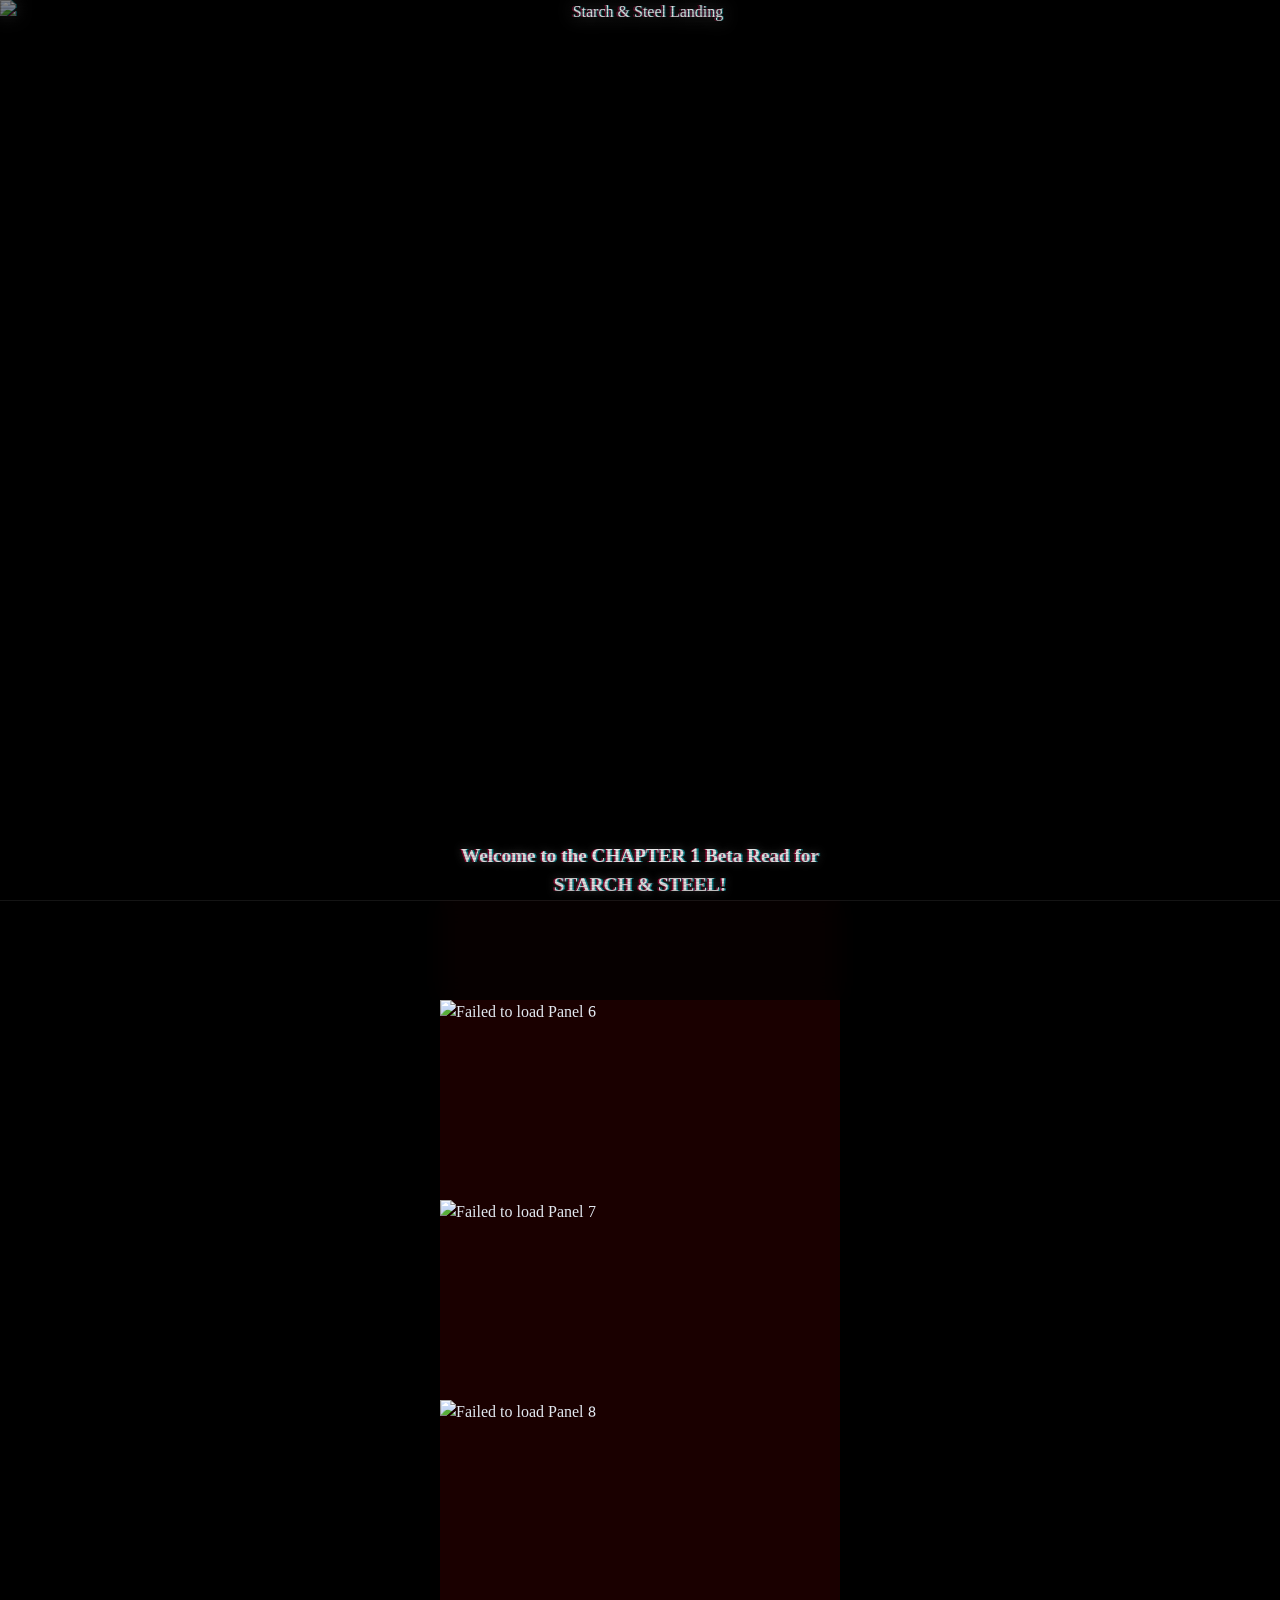
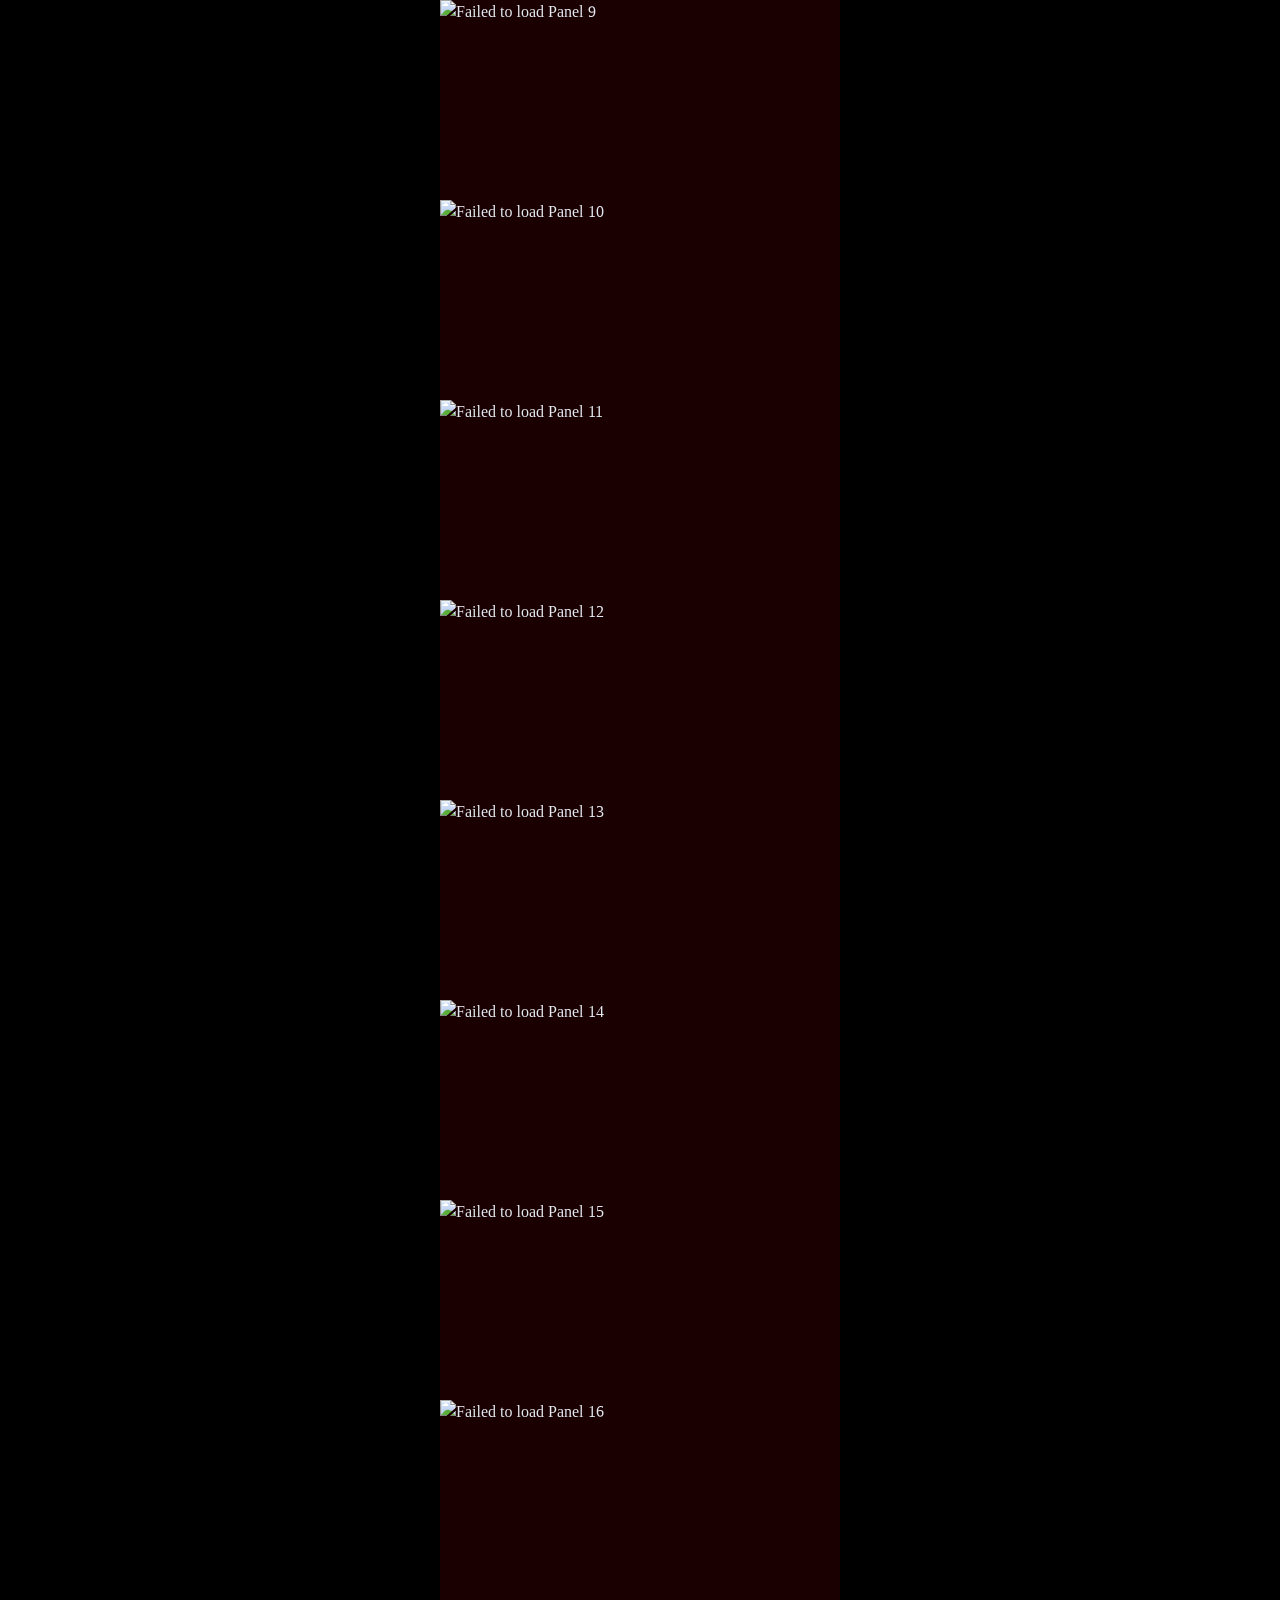
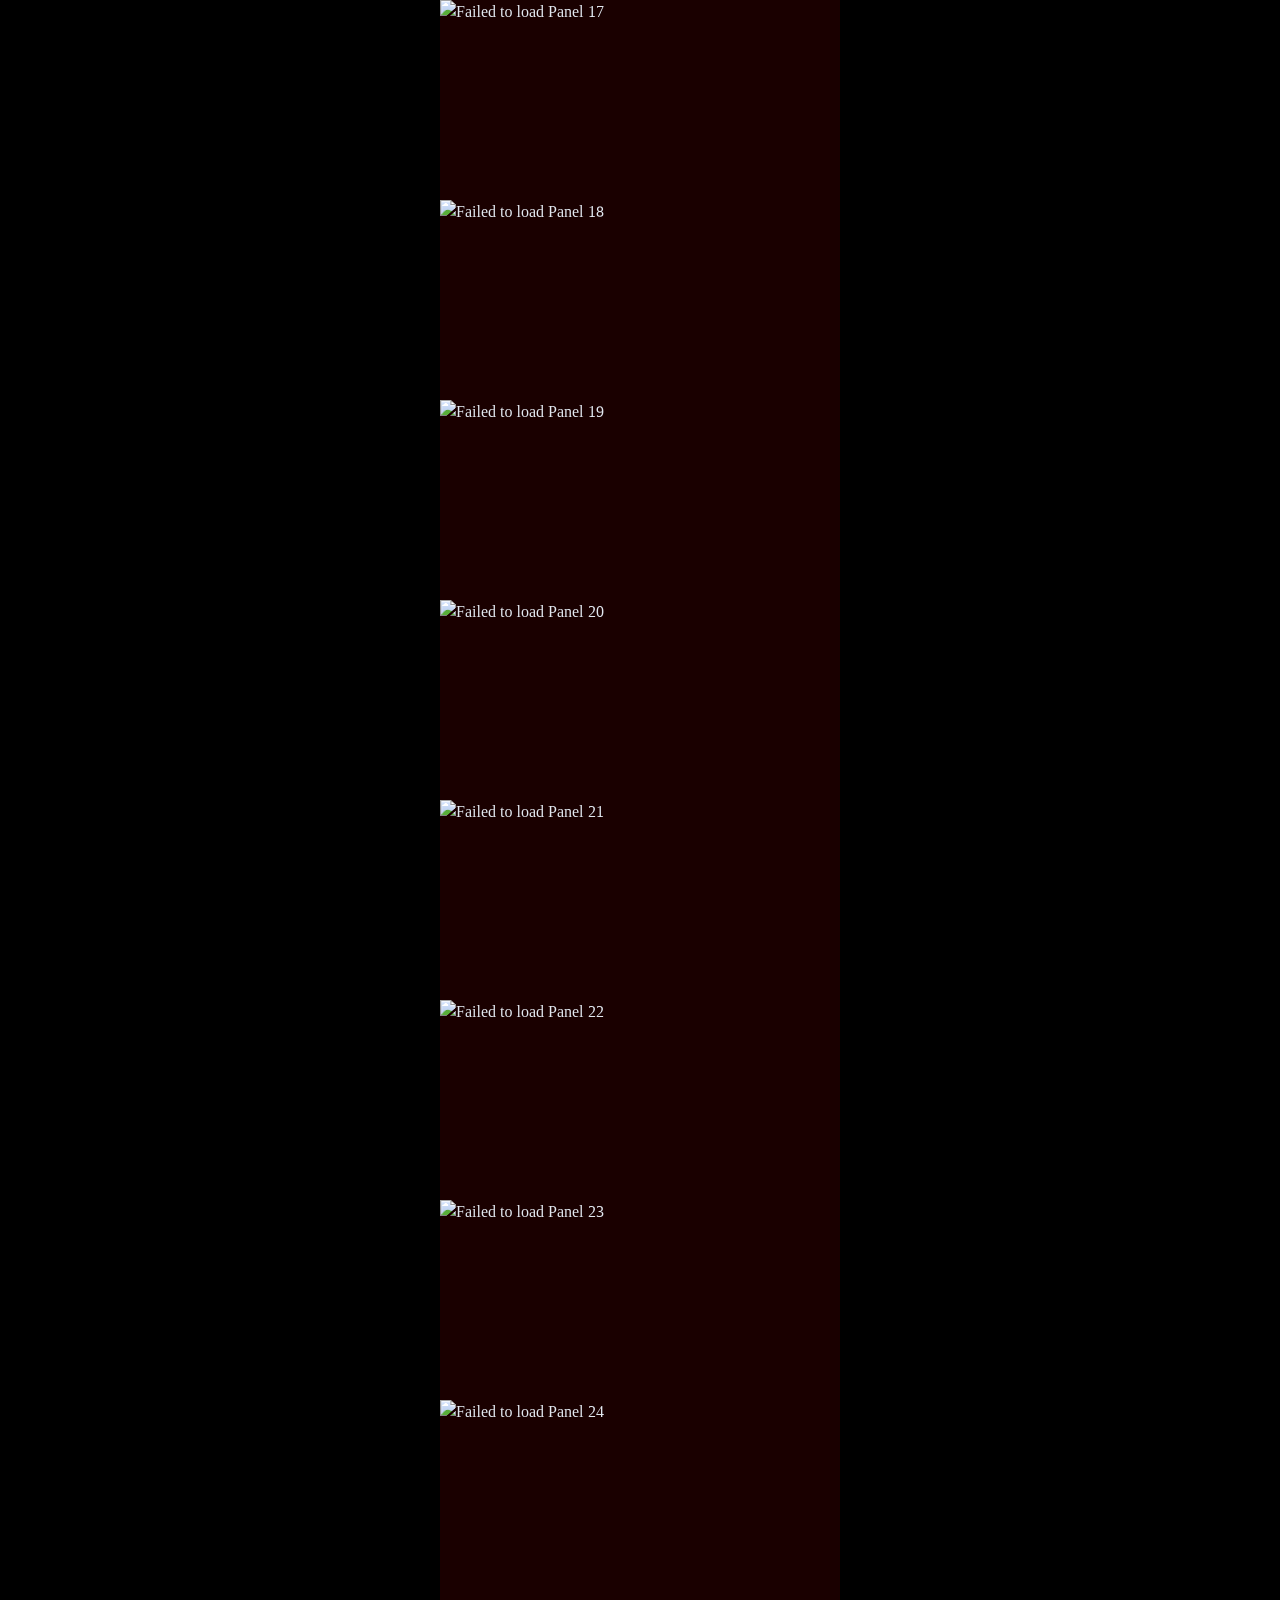
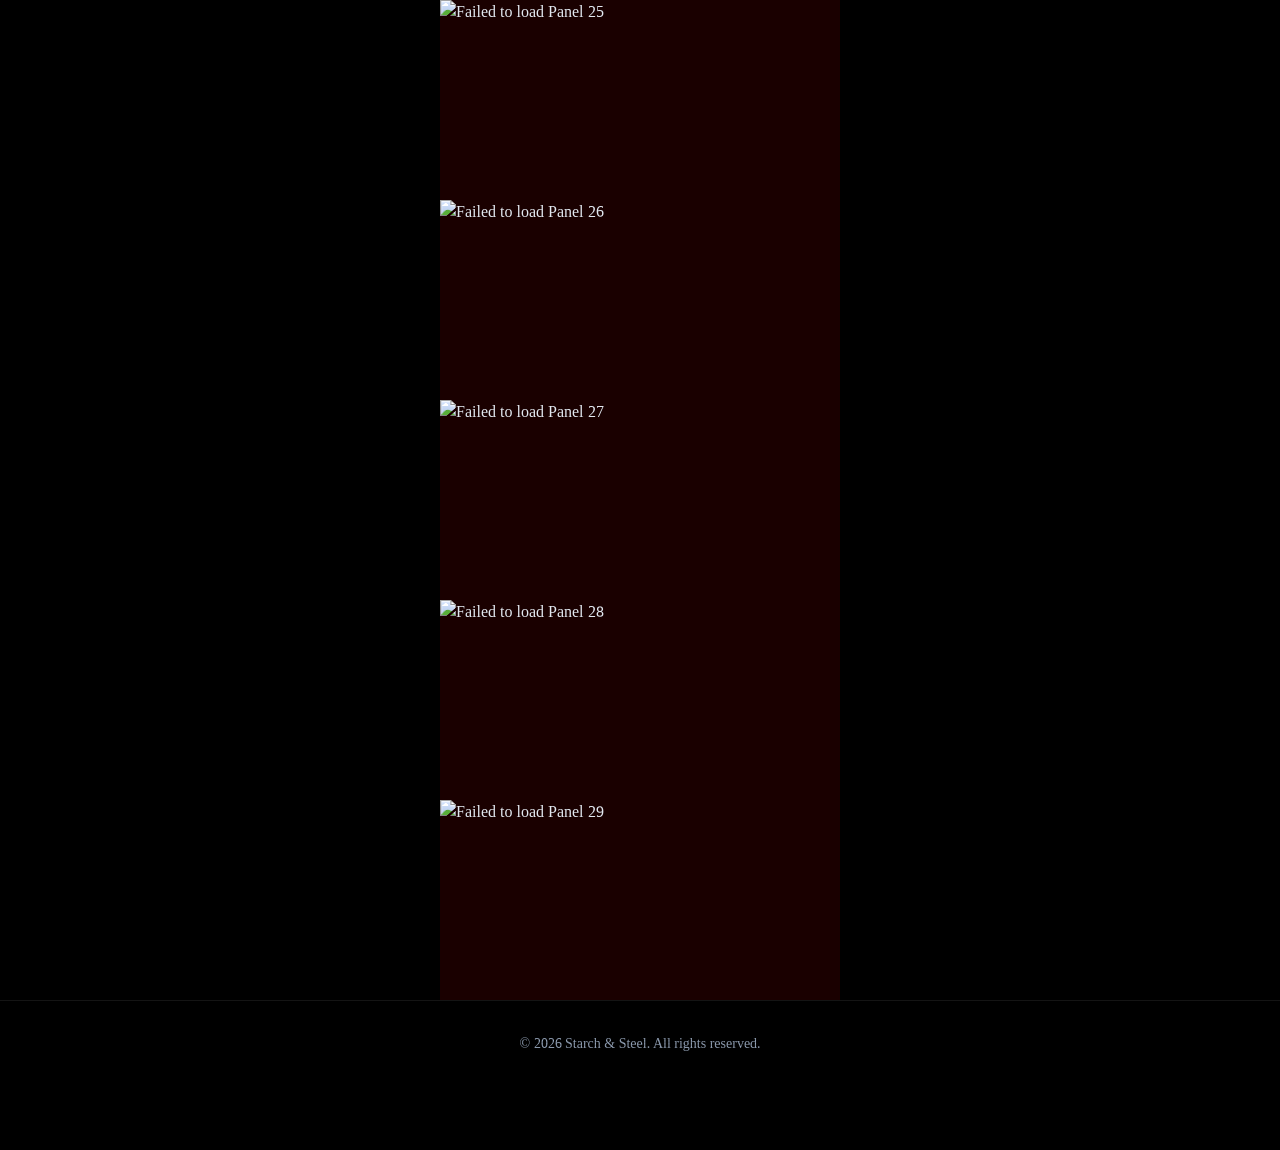
==== bio.html @ 504079c3 "Added vhs filter and patreon fridge, big update" ====
<!DOCTYPE html>
<html lang="en">
<head>
    <meta charset="UTF-8">
    <meta name="viewport" content="width=device-width, initial-scale=1.0, maximum-scale=1.0, user-scalable=no">
    <title>Food Bio - Starch & Steel</title>

    <meta http-equiv="Cache-Control" content="no-cache, no-store, must-revalidate">
    <meta http-equiv="Pragma" content="no-cache">
    <meta http-equiv="Expires" content="0">
    <link rel="stylesheet" href="bio.css?v=3">
    <meta name="theme-color" content="#000000">
</head>
<body>
    <div class="bio-container">
        <div class="vhs-overlay"></div>
        
        <div class="header">
            <a href="index.html" class="back-button">
                <svg width="24" height="24" viewBox="0 0 24 24" fill="none" stroke="currentColor" stroke-width="2" stroke-linecap="round" stroke-linejoin="round">
                    <path d="M19 12H5M12 19l-7-7 7-7"/>
                </svg>
                BACK
            </a>
            <h1 class="header-title">FOOD BIO</h1>
        </div>

        <div class="card-layout">
            <!-- Left Panel: Sprite Preview -->
            <div class="sprite-panel">
                <div class="sprite-container">
                    <img id="char-sprite" src="" alt="Character Sprite">
                </div>
            </div>

            <!-- Right Panel: Info & Stats -->
            <div class="info-panel">
                <div class="char-id-tag" id="char-class">CLASS: STARCH WARRiOR</div>
                <h2 id="char-name" class="char-name-title">CHARACTER NAME</h2>
                
                <div class="supporter-box">
                    <div class="supporter-label">PATREON SUPPORTER</div>
                    <div class="supporter-name" id="supporter-name">Supporter Name</div>
                    <div class="supporter-tier" id="supporter-tier">Tier Name</div>
                </div>

                <div class="bio-text-box">
                    <div class="panel-section-title">BACKGROUND</div>
                    <p id="char-bio" class="bio-desc">Loading character biography...</p>
                </div>

                <div class="stats-box">
                    <div class="panel-section-title">STATS</div>
                    
                    <div class="stat-row">
                        <span class="stat-name">STARCH</span>
                        <div class="stat-bar-bg">
                            <div id="bar-starch" class="stat-bar-fill starch-color" style="width: 0%"></div>
                        </div>
                        <span id="val-starch" class="stat-val">0</span>
                    </div>

                    <div class="stat-row">
                        <span class="stat-name">STEEL</span>
                        <div class="stat-bar-bg">
                            <div id="bar-steel" class="stat-bar-fill steel-color" style="width: 0%"></div>
                        </div>
                        <span id="val-steel" class="stat-val">0</span>
                    </div>

                    <div class="stat-row">
                        <span class="stat-name">SPICINESS</span>
                        <div class="stat-bar-bg">
                            <div id="bar-spiciness" class="stat-bar-fill spice-color" style="width: 0%"></div>
                        </div>
                        <span id="val-spiciness" class="stat-val">0</span>
                    </div>

                    <div class="stat-row">
                        <span class="stat-name">SWEETNESS</span>
                        <div class="stat-bar-bg">
                            <div id="bar-sweetness" class="stat-bar-fill sweet-color" style="width: 0%"></div>
                        </div>
                        <span id="val-sweetness" class="stat-val">0</span>
                    </div>
                </div>
            </div>
        </div>
    </div>

    <!-- SVG Filter for real Chromatic Aberration -->
    <svg style="display: none;">
        <filter id="chromatic-aberration" x="-10%" y="-10%" width="120%" height="120%">
            <!-- Split channels -->
            <feColorMatrix type="matrix" in="SourceGraphic" values="1 0 0 0 0  0 0 0 0 0  0 0 0 0 0  0 0 0 1 0" result="red"/>
            <feColorMatrix type="matrix" in="SourceGraphic" values="0 0 0 0 0  0 1 0 0 0  0 0 0 0 0  0 0 0 1 0" result="green"/>
            <feColorMatrix type="matrix" in="SourceGraphic" values="0 0 0 0 0  0 0 0 0 0  0 0 1 0 0  0 0 0 1 0" result="blue"/>
            <!-- Offset Red (left) and Blue (right) -->
            <feOffset dx="-0.6" dy="0" in="red" result="red-offset"/>
            <feOffset dx="0.6" dy="0" in="blue" result="blue-offset"/>
            <!-- Recombine channels using screen blend mode -->
            <feBlend mode="screen" in="red-offset" in2="green" result="rg"/>
            <feBlend mode="screen" in="rg" in2="blue-offset" result="rgb"/>
        </filter>
    </svg>

    <script src="bio.js?v=1"></script>
</body>
</html>
---- bio.css ----
/* Fonts & Custom Settings */
@font-face {
    font-family: 'RetroNumbers';
    src: local('Times New Roman'), local('Times'), local('Liberation Serif');
    unicode-range: U+0030-0039;
}

*, *::before, *::after {
    box-sizing: border-box;
    margin: 0;
    padding: 0;
}

:root {
    --bg-color: #000000;
    --text-primary: #e2e8f0;
    --text-secondary: #94a3b8;
    --accent-color: #3b82f6;
    --panel-bg: rgba(255, 255, 255, 0.04);
    --header-bg: rgba(0, 0, 0, 0.75);
    --border-color: rgba(255, 255, 255, 0.1);
    --arcade-gold: #ffcc00;
}

body {
    background-color: var(--bg-color);
    color: var(--text-primary);
    font-family: 'RetroNumbers', 'Georgia', 'Times New Roman', Times, serif;
    line-height: 1.5;
    -webkit-font-smoothing: antialiased;
    -moz-osx-font-smoothing: grayscale;
    overflow-x: hidden;
}

/* Hide scrollbars */
body::-webkit-scrollbar {
    display: none;
}
body {
    -ms-overflow-style: none;
    scrollbar-width: none;
}

/* Container limits viewport width to simulate phone experience */
.bio-container {
    max-width: 480px;
    margin: 0 auto;
    min-height: 100vh;
    display: flex;
    flex-direction: column;
    position: relative;
    padding-bottom: 3rem;
    border-left: 1px solid var(--border-color);
    border-right: 1px solid var(--border-color);
    overflow: hidden;
}

/* Header styles matching Customizer */
.header {
    display: grid;
    grid-template-columns: 1fr auto 1fr;
    column-gap: 0.75rem;
    align-items: center;
    padding: 1rem;
    background-color: var(--header-bg);
    backdrop-filter: blur(12px);
    -webkit-backdrop-filter: blur(12px);
    border-bottom: 1px solid var(--border-color);
    position: sticky;
    top: 0;
    z-index: 9999;
}

.header::after {
    content: "";
    grid-column: 3;
    display: block;
}

.back-button {
    grid-column: 1;
    justify-self: start;
    display: flex;
    align-items: center;
    gap: 0.3rem;
    color: var(--text-primary);
    text-decoration: none;
    font-weight: bold;
    text-transform: uppercase;
    transition: color 0.2s;
    font-size: 0.75rem;
}

.back-button svg {
    width: 16px;
    height: 16px;
}

.back-button:hover {
    color: var(--text-secondary);
}

.header-title {
    grid-column: 2;
    font-size: 0.85rem;
    white-space: nowrap;
    margin: 0;
    font-family: 'RetroNumbers', 'Georgia', 'Times New Roman', Times, serif;
    font-weight: bold;
    text-transform: uppercase;
    text-shadow: 0 0 8px rgba(255, 255, 255, 0.35);
    justify-self: center;
}

.back-button,
.header-title,
.char-id-tag,
.char-name-title,
.supporter-label,
.panel-section-title,
.stat-name,
.stat-val {
    filter: url(#chromatic-aberration);
}

/* Card layout grid */
.card-layout {
    display: flex;
    flex-direction: column;
    gap: 1.5rem;
    padding: 1.5rem;
}

/* Left Panel - Character Preview */
.sprite-panel {
    background-color: #111111;
    border-radius: 16px;
    border: 1px solid var(--border-color);
    padding: 2rem;
    display: flex;
    justify-content: center;
    align-items: center;
    position: relative;
    box-shadow: inset 0 0 20px rgba(0, 0, 0, 0.8);
}

.sprite-container {
    width: 100%;
    max-width: 180px;
    aspect-ratio: 1/1;
    display: flex;
    justify-content: center;
    align-items: center;
}

.sprite-container img {
    width: 100%;
    height: 100%;
    object-fit: contain;
    image-rendering: pixelated;
    filter: drop-shadow(0 0 2px rgba(255, 255, 255, 0.35)) drop-shadow(0 0 8px rgba(255, 255, 255, 0.18)) url(#chromatic-aberration);
}

/* Right Panel - Info details */
.info-panel {
    display: flex;
    flex-direction: column;
    gap: 1.2rem;
}

.char-id-tag {
    font-size: 0.65rem;
    font-weight: bold;
    color: var(--text-secondary);
    letter-spacing: 1.5px;
    text-transform: uppercase;
}

.char-name-title {
    font-size: 1.8rem;
    font-weight: 900;
    color: var(--arcade-gold);
    text-transform: uppercase;
    text-shadow: 
        -1.5px -1.5px 0 #000, 1.5px -1.5px 0 #000, -1.5px 1.5px 0 #000, 1.5px 1.5px 0 #000,
        -2.5px -2.5px 0 #000, 2.5px -2.5px 0 #000, -2.5px 2.5px 0 #000, 2.5px 2.5px 0 #000,
        0 0 8px rgba(255, 204, 0, 0.3);
    letter-spacing: 1px;
}

.panel-section-title {
    font-size: 0.75rem;
    font-weight: bold;
    color: var(--text-secondary);
    letter-spacing: 2px;
    border-bottom: 1px solid var(--border-color);
    padding-bottom: 4px;
    margin-bottom: 8px;
    text-transform: uppercase;
}

/* Supporter Information Box */
.supporter-box {
    background: var(--panel-bg);
    border: 1px solid var(--border-color);
    border-radius: 12px;
    padding: 1rem;
    display: flex;
    flex-direction: column;
    gap: 4px;
    box-shadow: 0 4px 12px rgba(0, 0, 0, 0.4);
}

.supporter-label {
    font-size: 0.55rem;
    font-weight: bold;
    color: var(--text-secondary);
    letter-spacing: 1px;
}

.supporter-name {
    font-size: 1.1rem;
    font-weight: bold;
    color: #ffffff;
    text-shadow: 0 0 4px rgba(255, 255, 255, 0.25);
}

.supporter-tier {
    font-size: 0.65rem;
    font-weight: bold;
    color: var(--arcade-gold);
    text-transform: uppercase;
    letter-spacing: 0.5px;
}

/* Background Bio Box */
.bio-text-box {
    background: var(--panel-bg);
    border: 1px solid var(--border-color);
    border-radius: 12px;
    padding: 1rem;
    box-shadow: 0 4px 12px rgba(0, 0, 0, 0.4);
}

.bio-desc {
    font-size: 0.8rem;
    color: #cbd5e1;
    line-height: 1.6;
}

/* Stats Progress Bar Rows */
.stats-box {
    background: var(--panel-bg);
    border: 1px solid var(--border-color);
    border-radius: 12px;
    padding: 1rem;
    display: flex;
    flex-direction: column;
    gap: 12px;
    box-shadow: 0 4px 12px rgba(0, 0, 0, 0.4);
}

.stat-row {
    display: flex;
    align-items: center;
    gap: 12px;
}

.stat-name {
    width: 80px;
    font-size: 0.65rem;
    font-weight: bold;
    color: var(--text-primary);
    letter-spacing: 0.5px;
}

.stat-bar-bg {
    flex-grow: 1;
    height: 10px;
    background-color: #1a1a1a;
    border-radius: 5px;
    overflow: hidden;
    border: 1px solid rgba(255, 255, 255, 0.05);
}

.stat-bar-fill {
    height: 100%;
    width: 0%;
    border-radius: 5px;
    transition: width 0.8s cubic-bezier(0.1, 0.8, 0.2, 1);
    box-shadow: 0 0 8px currentColor;
}

/* Colored themes for Stats */
.starch-color {
    background-color: var(--arcade-gold);
    color: var(--arcade-gold);
}

.steel-color {
    background-color: #94a3b8;
    color: #94a3b8;
}

.spice-color {
    background-color: #ff4444;
    color: #ff4444;
}

.sweet-color {
    background-color: #ff66cc;
    color: #ff66cc;
}

.stat-val {
    width: 25px;
    font-size: 0.7rem;
    font-weight: bold;
    color: var(--text-secondary);
    text-align: right;
}

/* --- VHS CRT Scanline Overlays --- */
.vhs-overlay {
    position: absolute;
    top: 0;
    left: 0;
    width: 100%;
    height: 100%;
    background: repeating-linear-gradient(
        rgba(0, 0, 0, 0) 0px,
        rgba(0, 0, 0, 0) 1px,
        rgba(0, 0, 0, 0.15) 2px,
        rgba(0, 0, 0, 0.15) 3px
    );
    background-size: 100% 3px;
    animation: scanlines-scroll 10s linear infinite;
    pointer-events: none;
    z-index: 10000; /* Placed above header and all content layers */
    overflow: hidden;
}

.vhs-overlay::before {
    content: "";
    position: absolute;
    left: 0;
    width: 100%;
    height: 6px;
    background: rgba(255, 255, 255, 0.08);
    filter: blur(1px);
    animation: tracking-roll 6s linear infinite;
    z-index: 3;
    opacity: 0;
}

.vhs-overlay::after {
    content: "";
    position: absolute;
    top: 0;
    left: 0;
    width: 100%;
    height: 100%;
    background: radial-gradient(circle at center, rgba(0, 0, 0, 0) 40%, rgba(0, 0, 0, 0.3) 100%);
    pointer-events: none;
    z-index: 5;
}

@keyframes scanlines-scroll {
    from { background-position: 0 0; }
    to { background-position: 0 100%; }
}

@keyframes tracking-roll {
    0% { top: -20px; opacity: 0; }
    8% { opacity: 0.5; }
    33% { top: 100%; opacity: 0.5; }
    34% { opacity: 0; }
    100% { top: 100%; opacity: 0; }
}
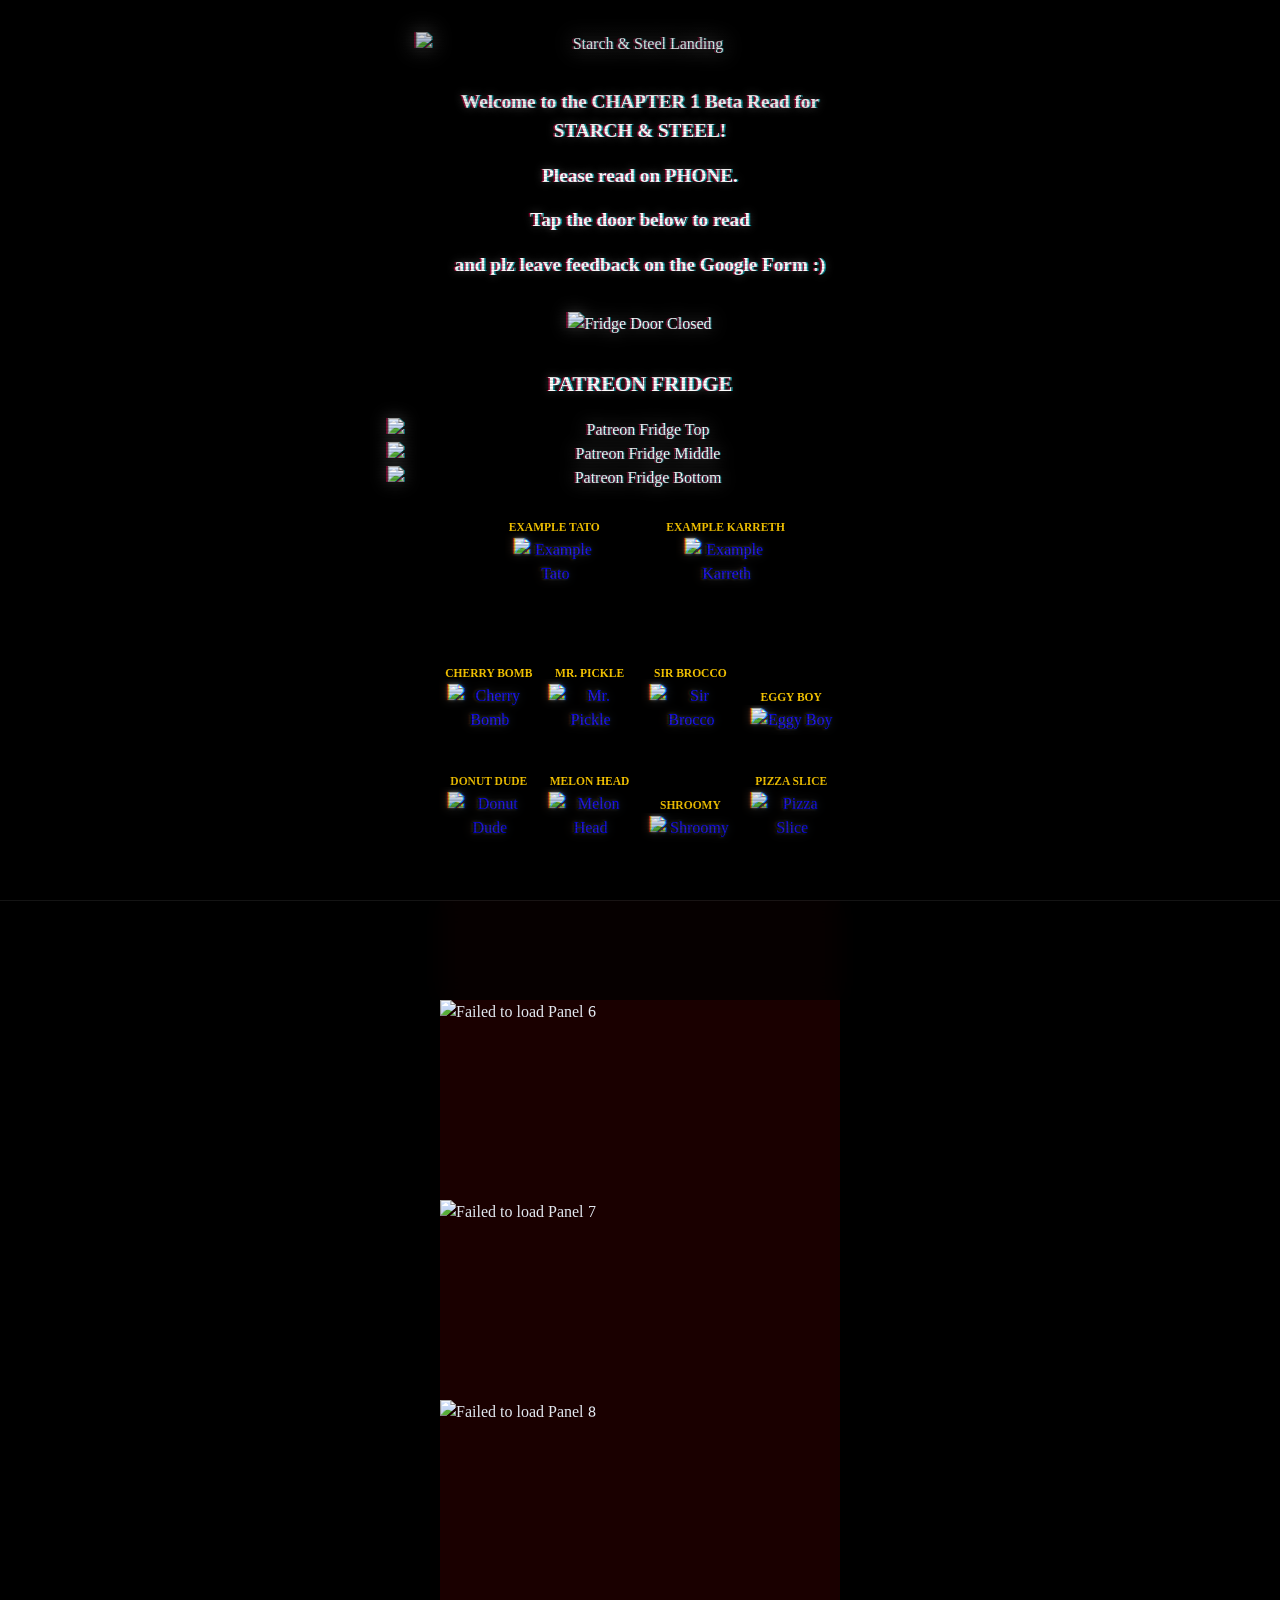
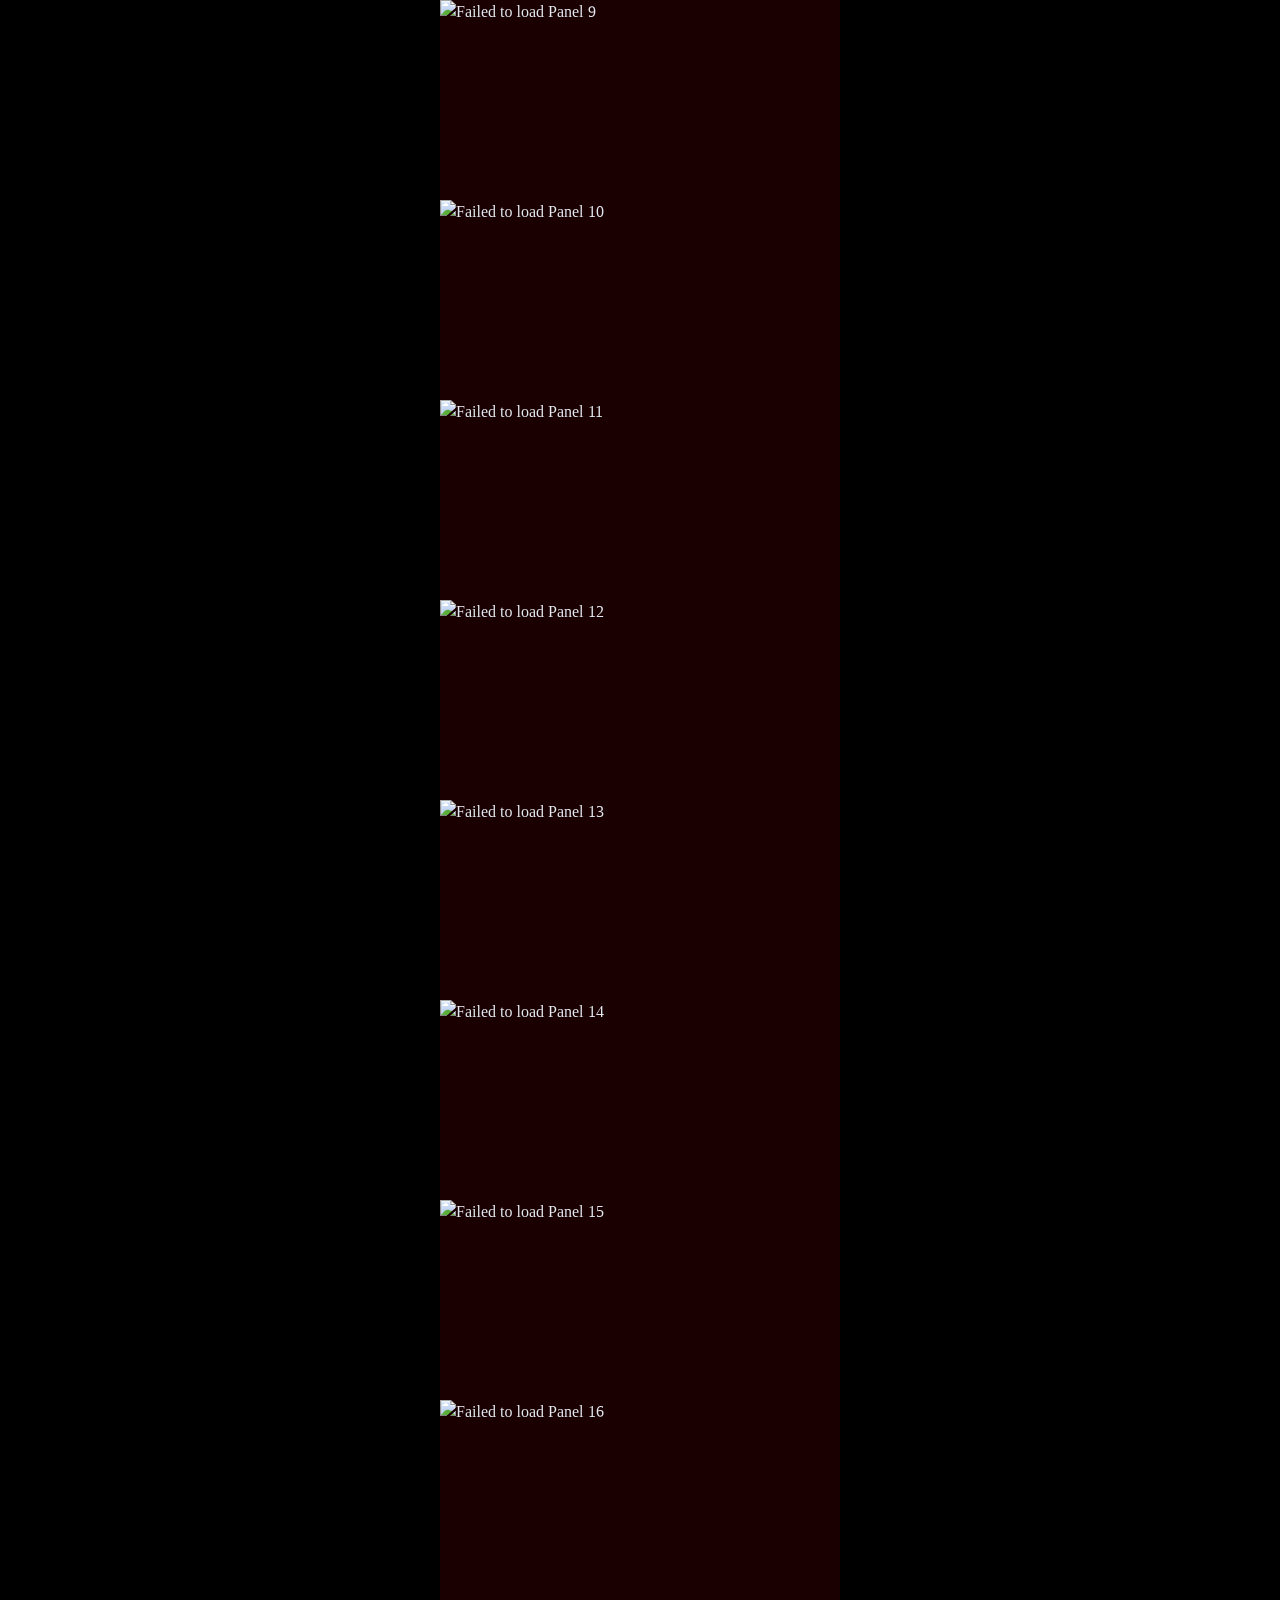
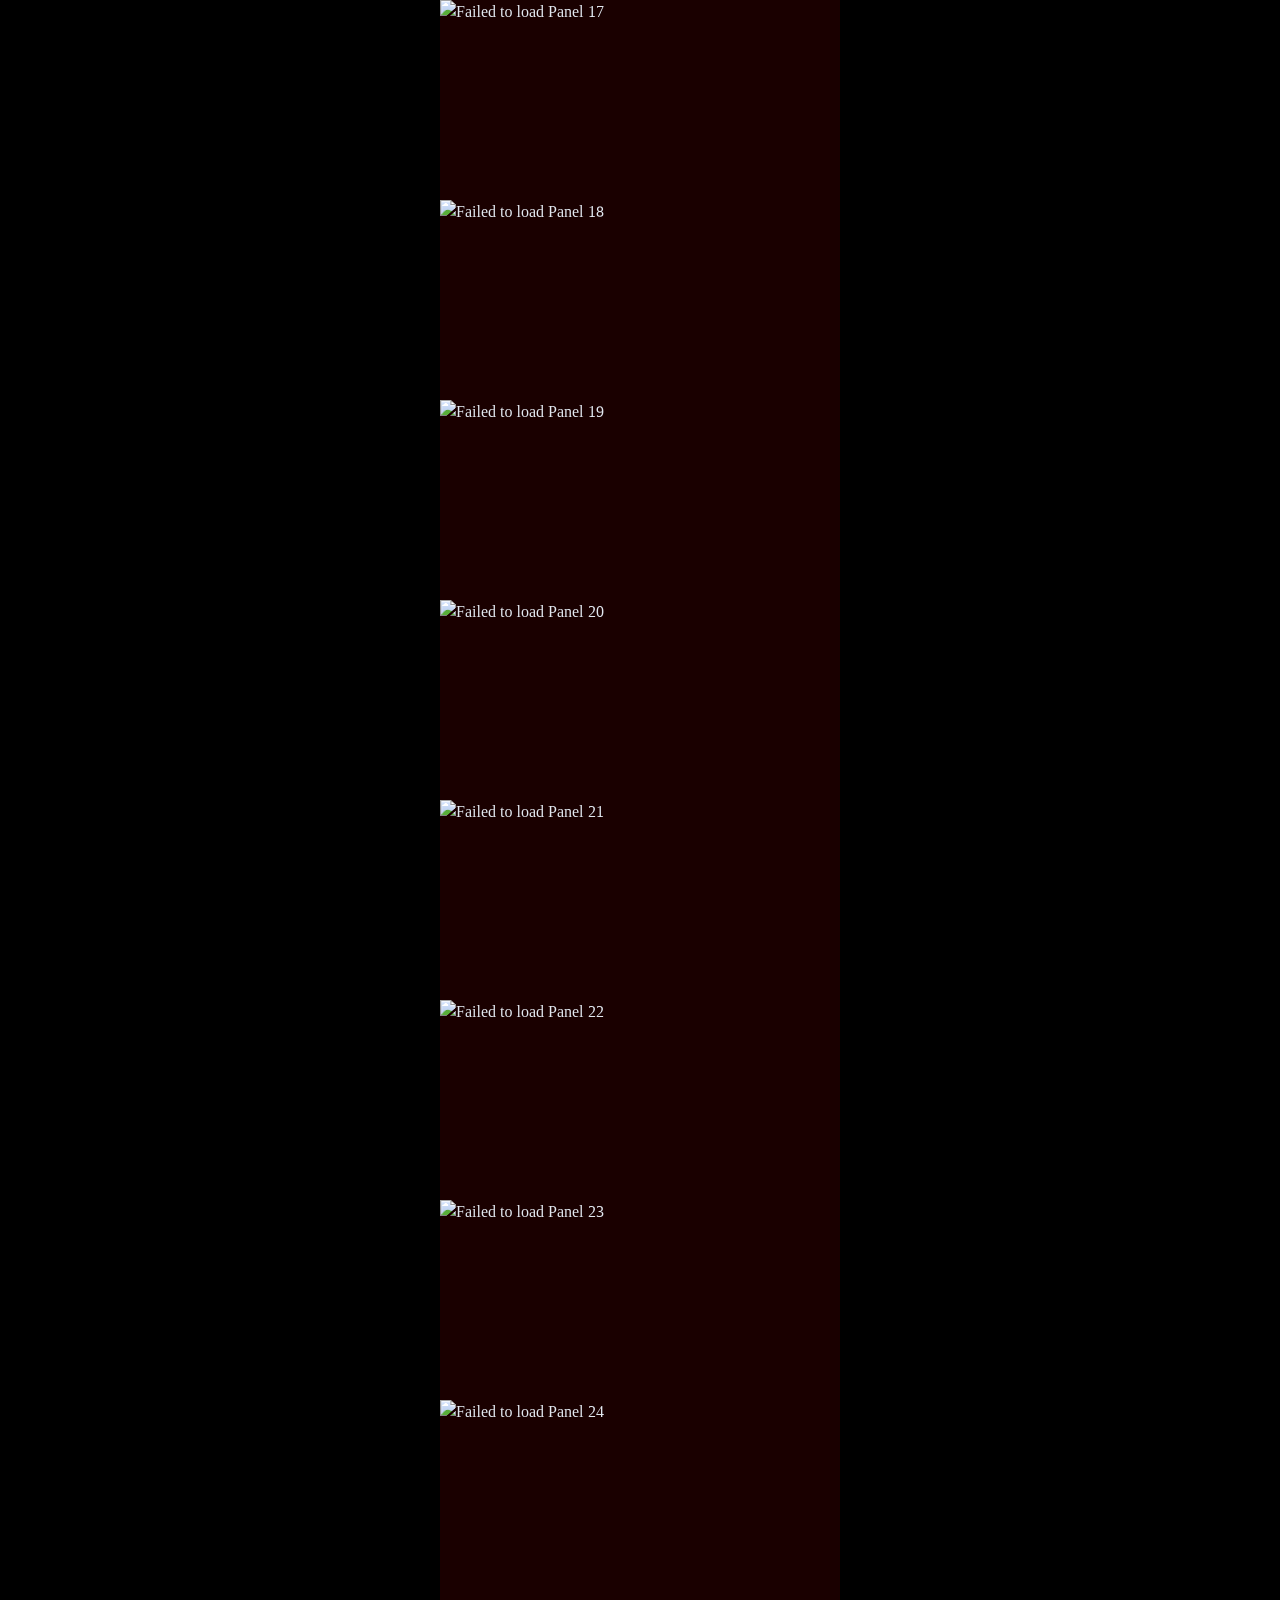
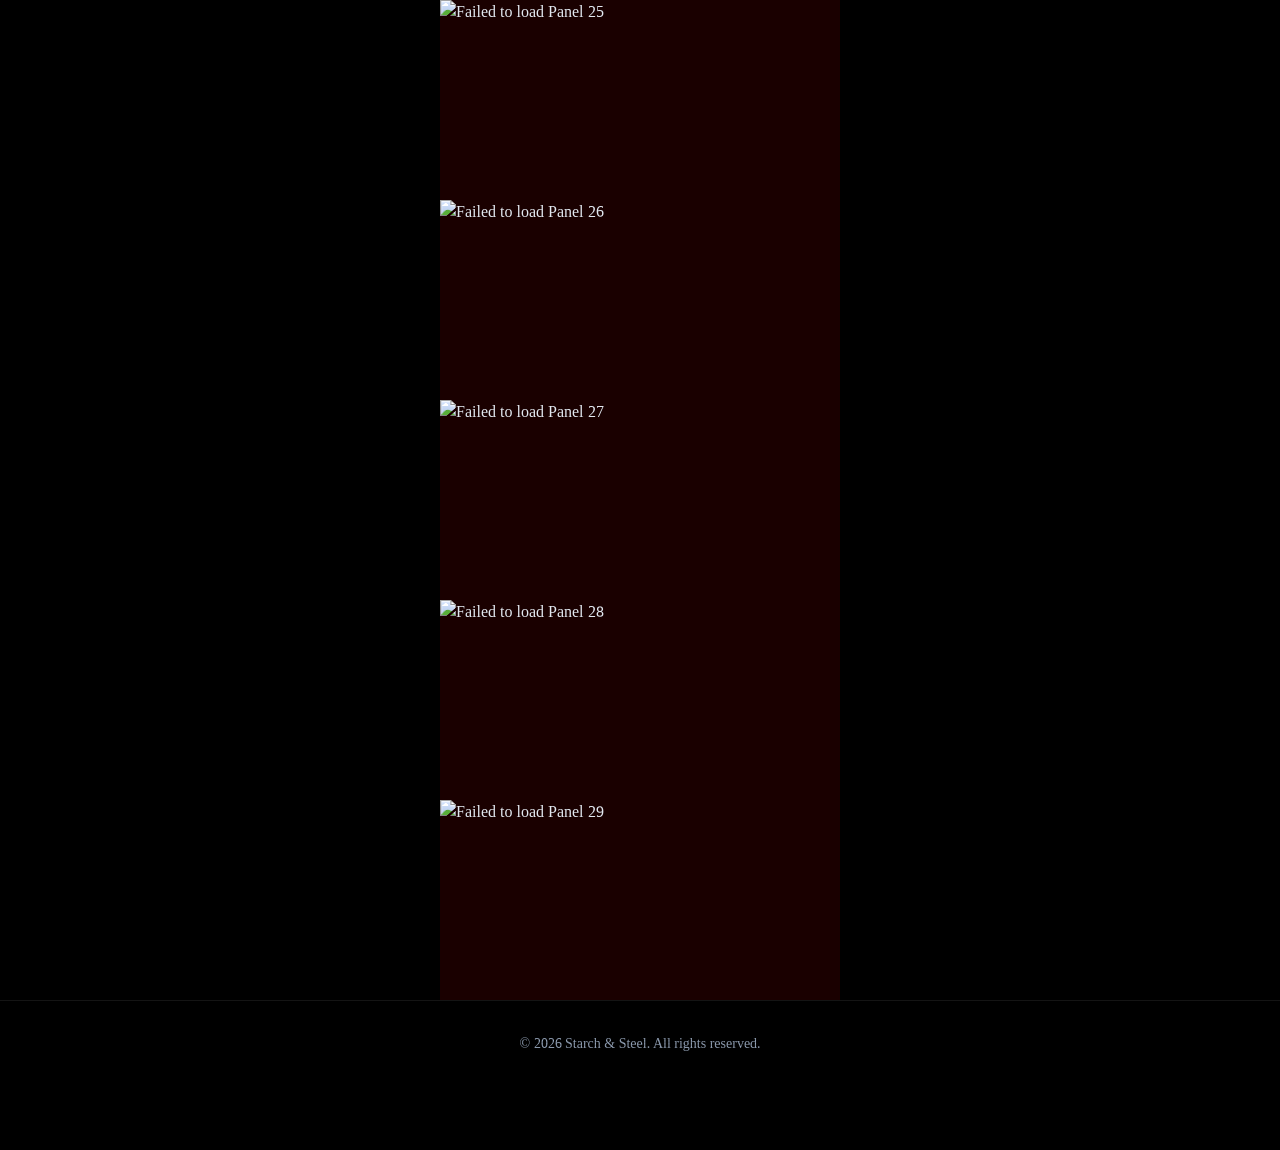
==== commit 3836aeeb: "Polish layout zoom responsiveness, customizer animations, and reveal transition timing" ====
--- a/bio.html
+++ b/bio.html
@@ -8,7 +8,7 @@
     <meta http-equiv="Cache-Control" content="no-cache, no-store, must-revalidate">
     <meta http-equiv="Pragma" content="no-cache">
     <meta http-equiv="Expires" content="0">
-    <link rel="stylesheet" href="bio.css?v=3">
+    <link rel="stylesheet" href="bio.css?v=5">
     <meta name="theme-color" content="#000000">
 </head>
 <body>
--- a/bio.css
+++ b/bio.css
@@ -367,7 +367,7 @@
 
 @keyframes scanlines-scroll {
     from { background-position: 0 0; }
-    to { background-position: 0 100%; }
+    to { background-position: 0 120px; }
 }
 
 @keyframes tracking-roll {
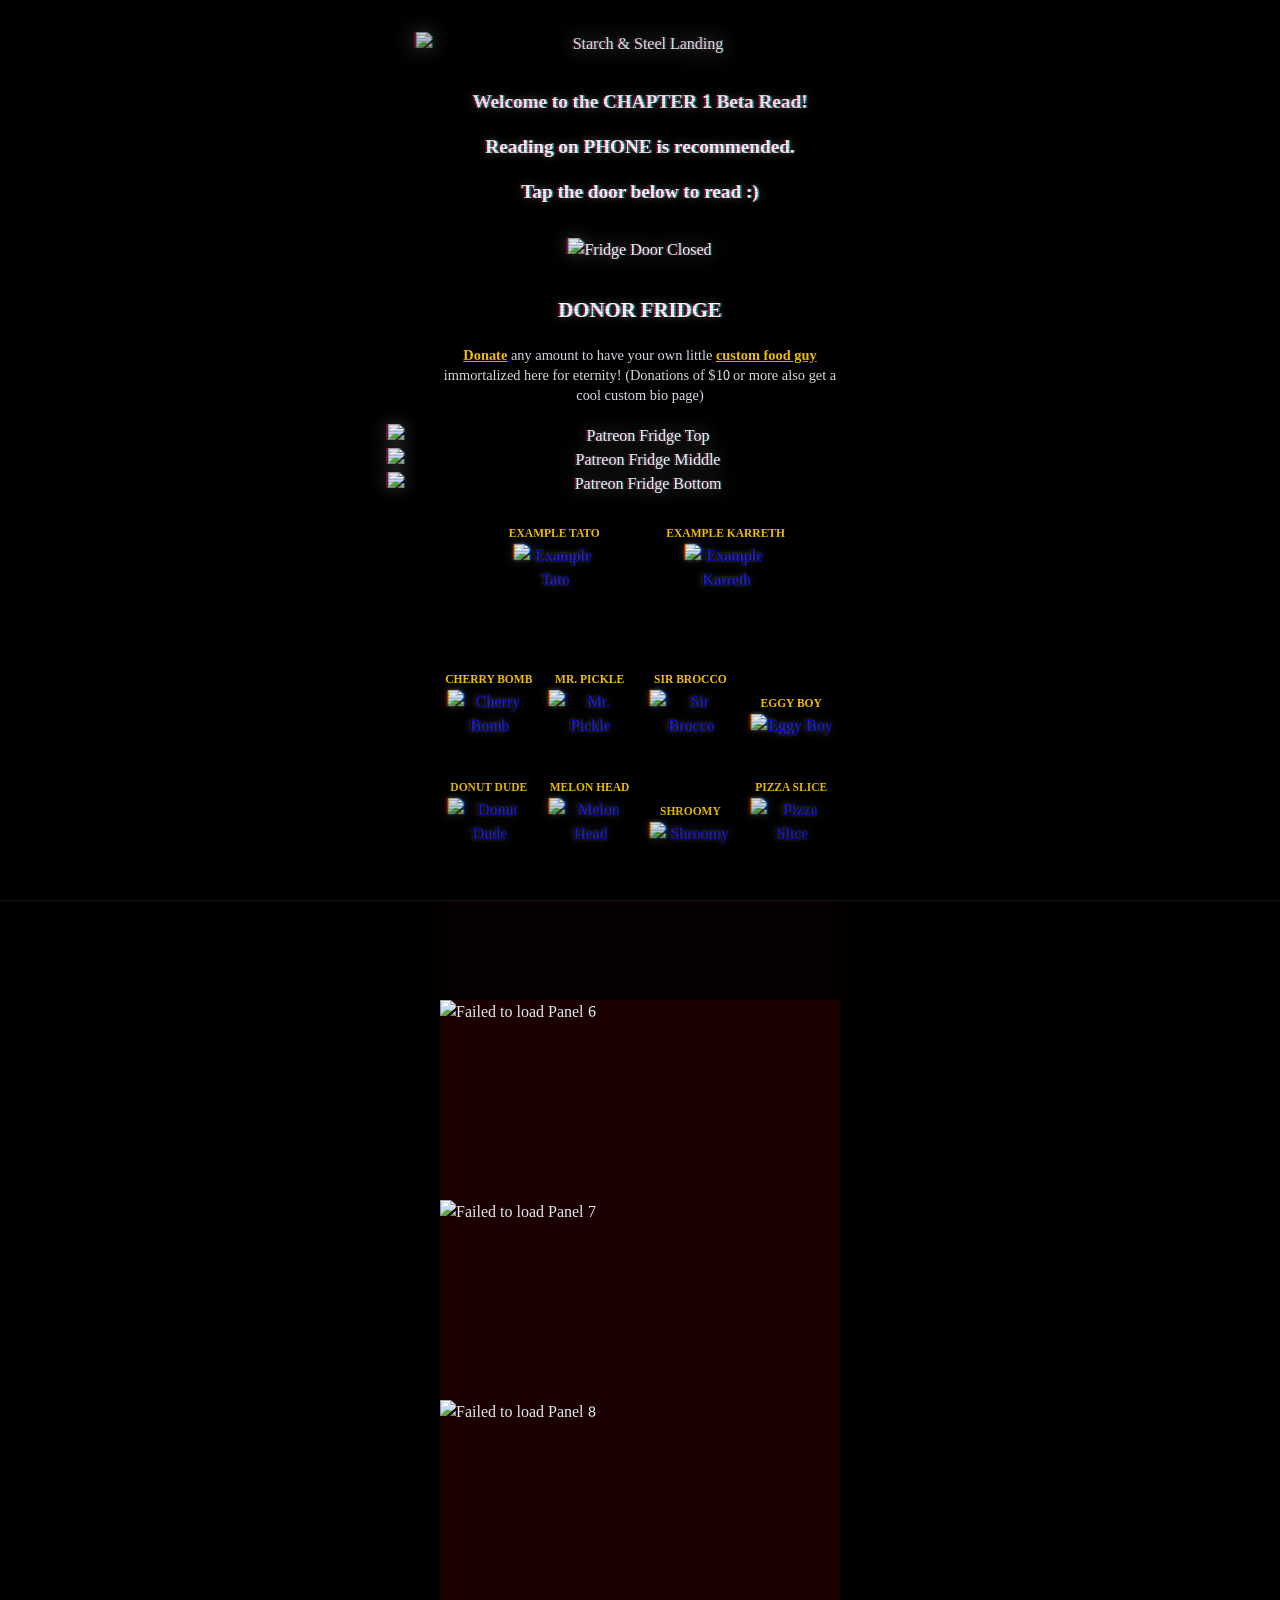
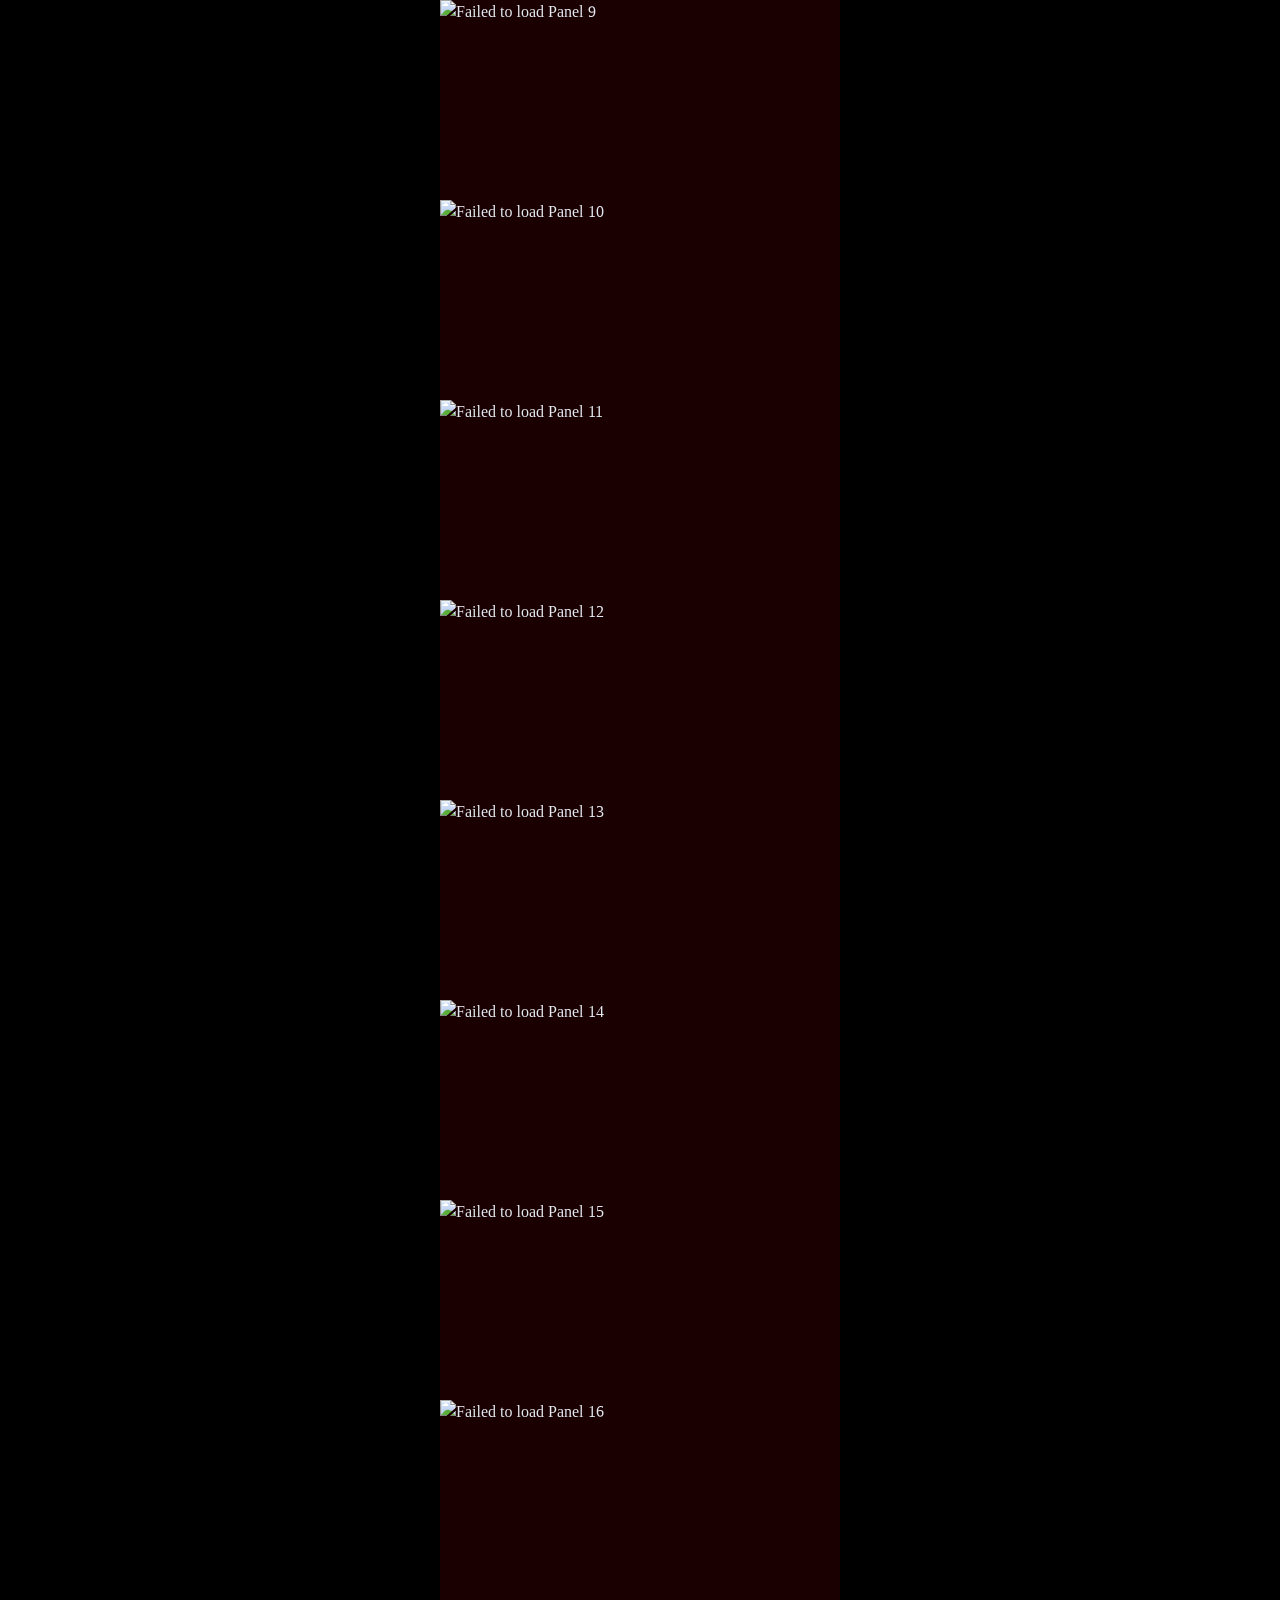
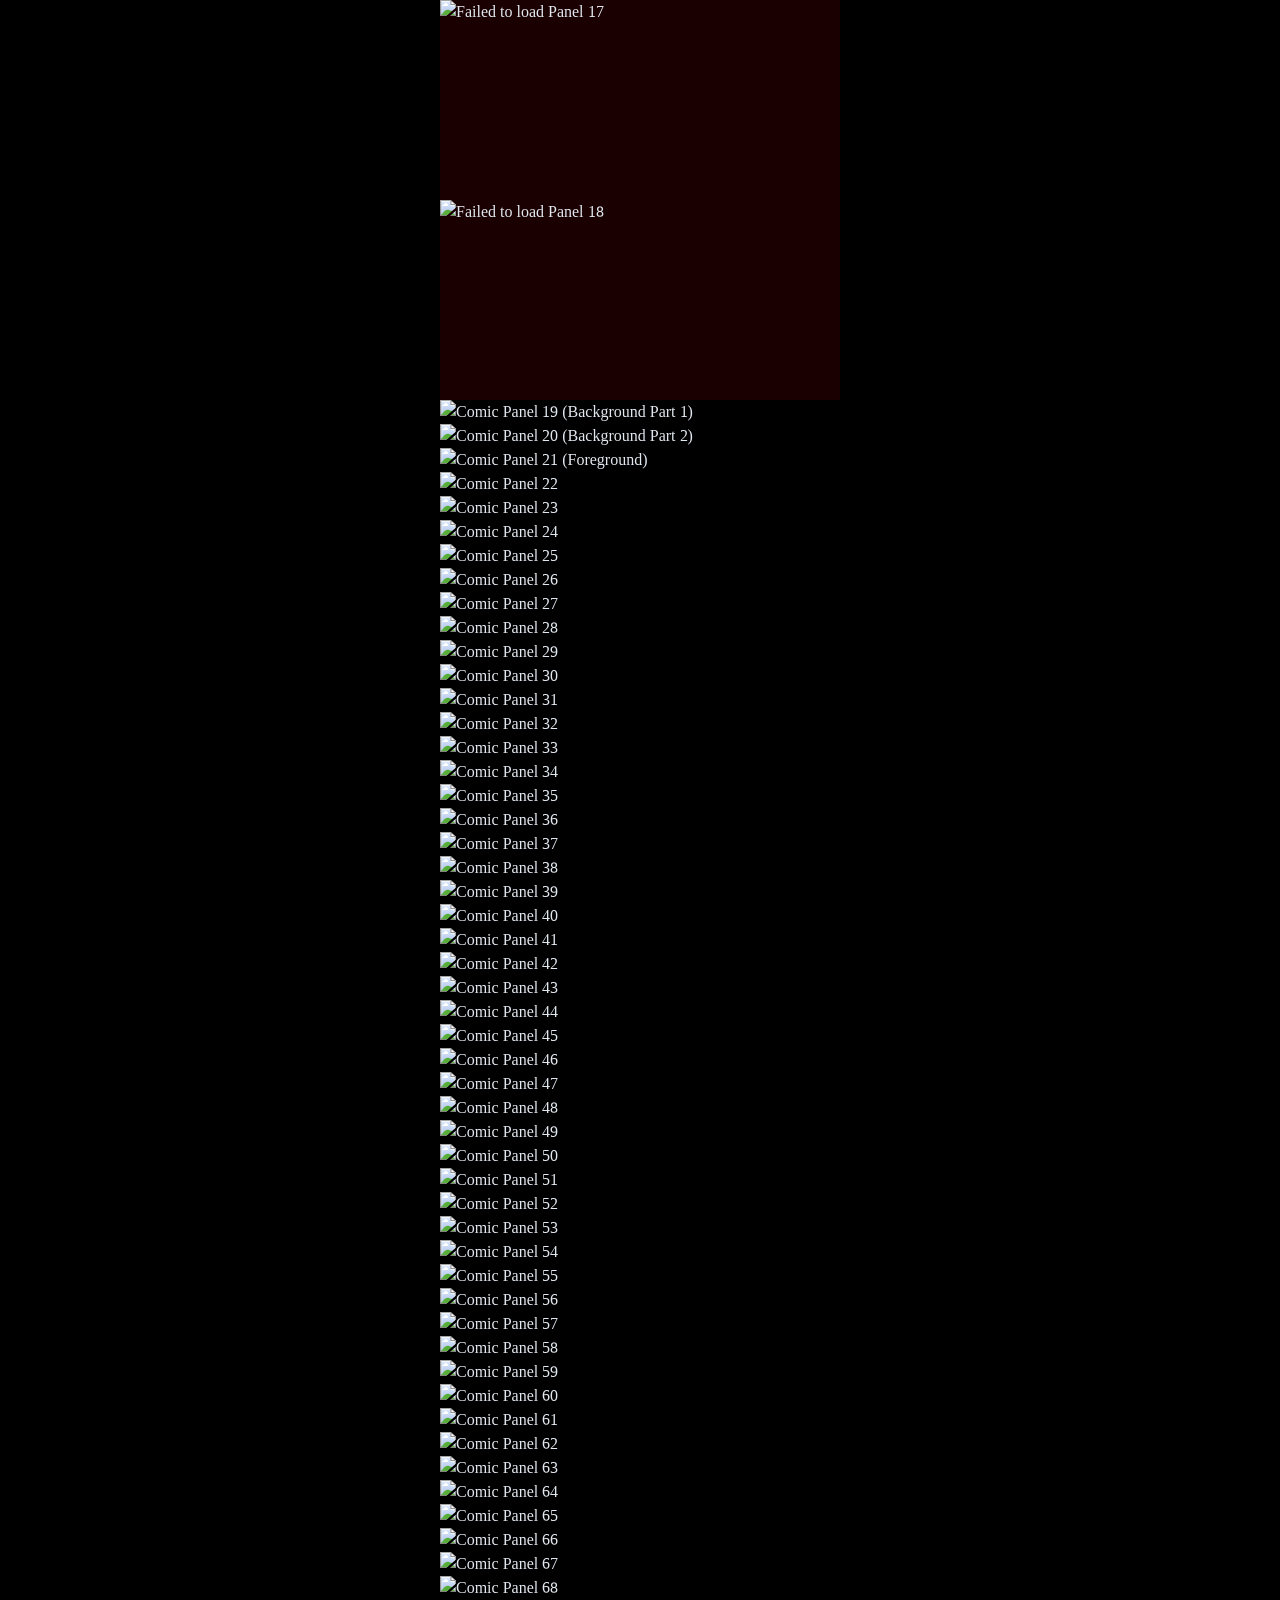
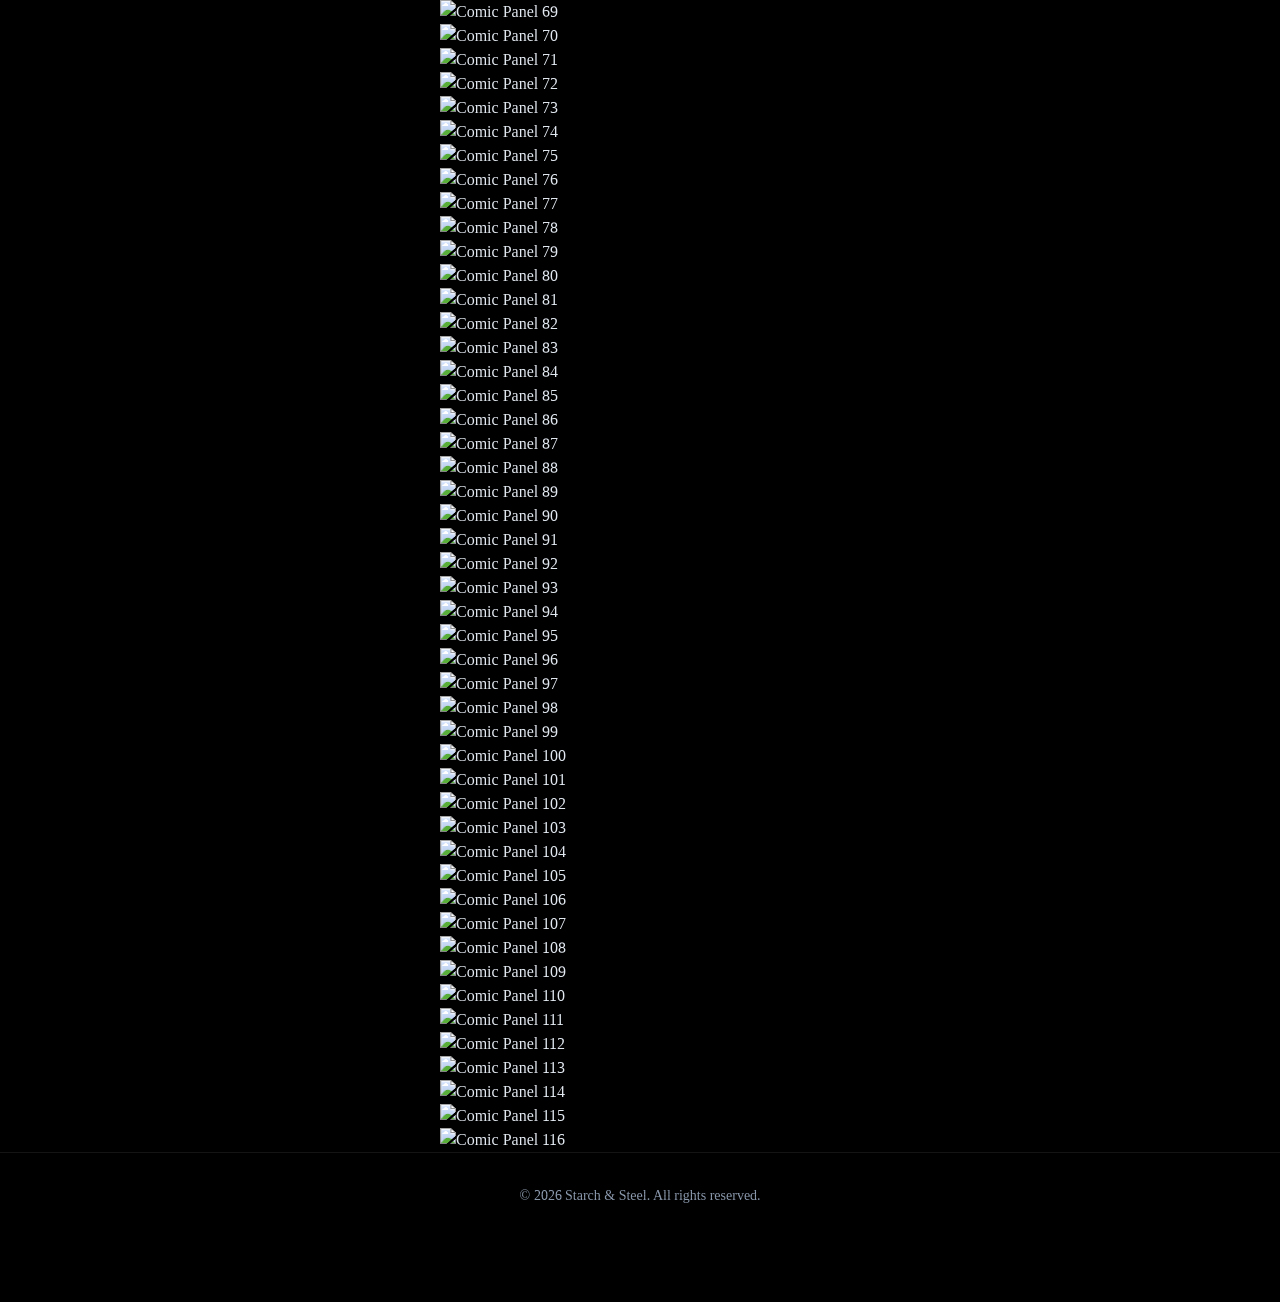
==== commit 1f7abcd0: "Clean up landing page greeting, rename Patreon Fridge to Donor Fridge, and update links to Ko-Fi" ====
--- a/bio.html
+++ b/bio.html
@@ -39,7 +39,7 @@
                 <h2 id="char-name" class="char-name-title">CHARACTER NAME</h2>
                 
                 <div class="supporter-box">
-                    <div class="supporter-label">PATREON SUPPORTER</div>
+                    <div class="supporter-label">DONOR SUPPORTER</div>
                     <div class="supporter-name" id="supporter-name">Supporter Name</div>
                     <div class="supporter-tier" id="supporter-tier">Tier Name</div>
                 </div>
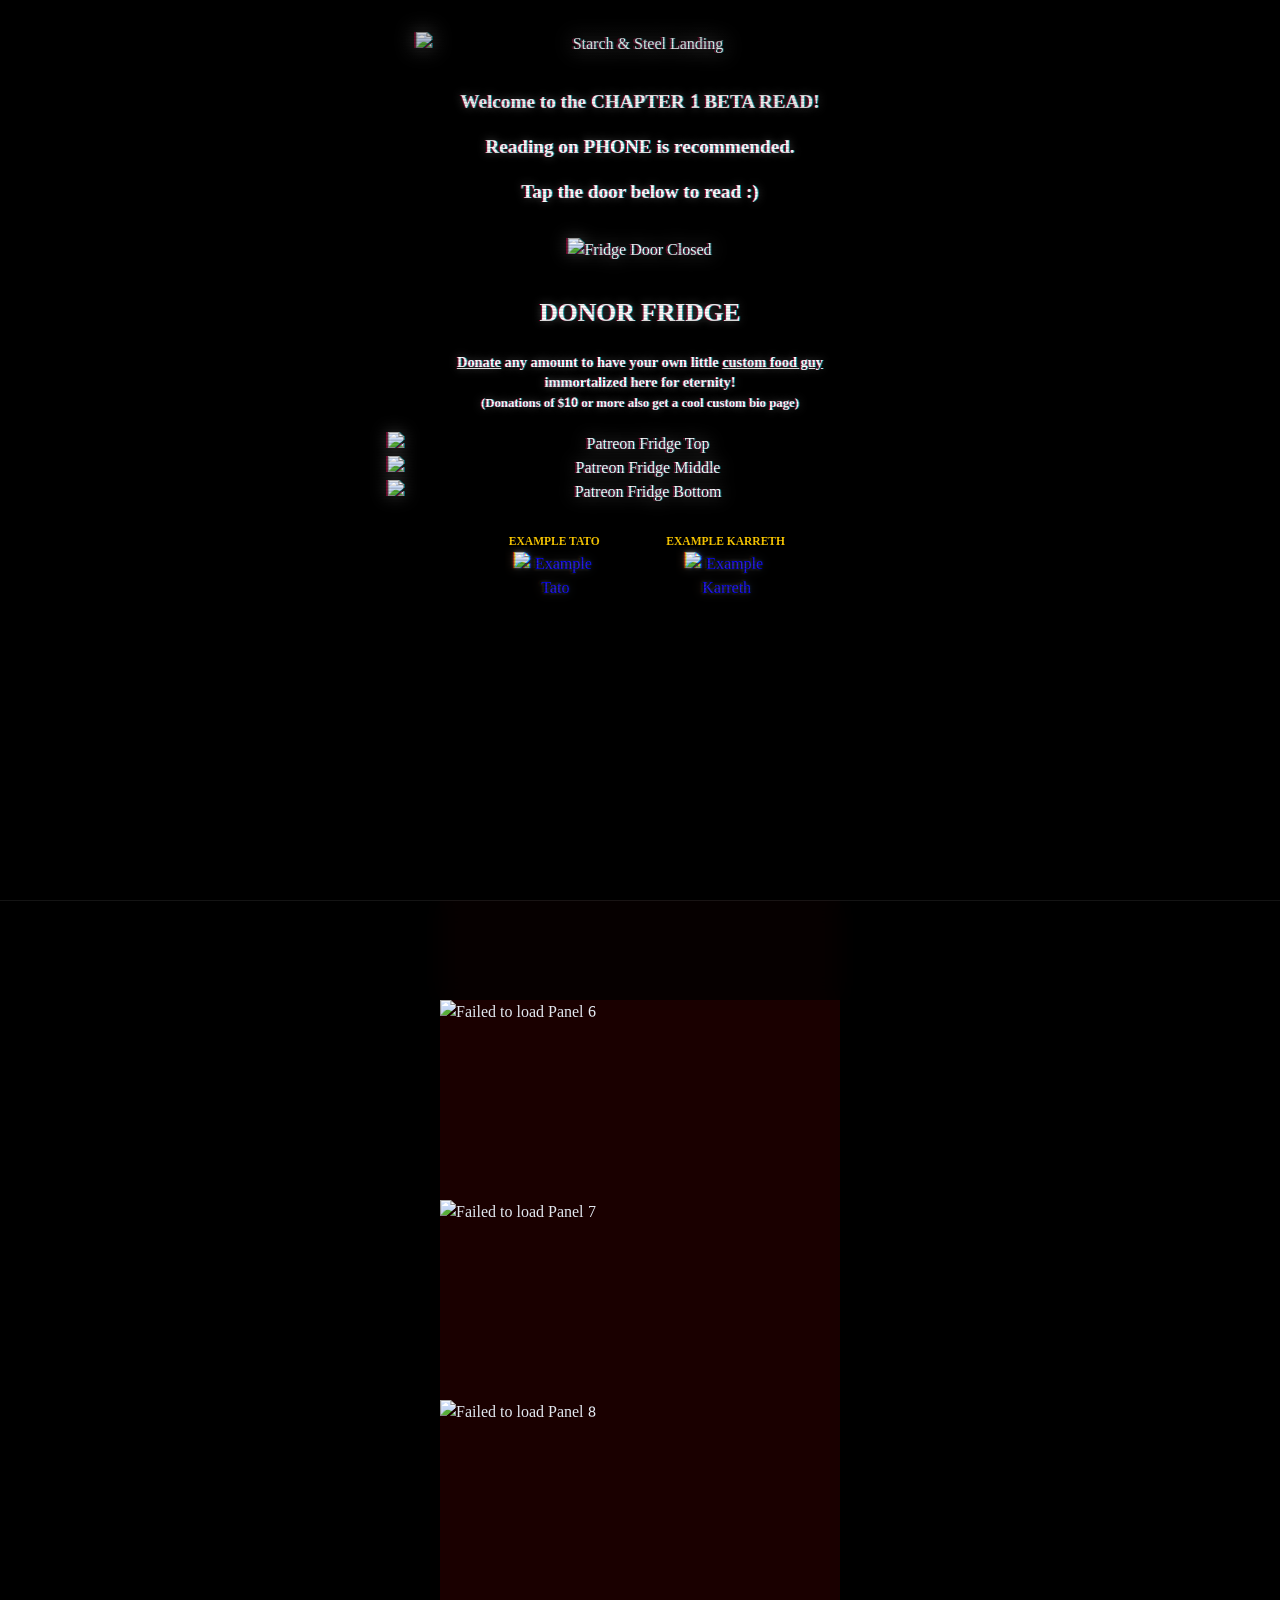
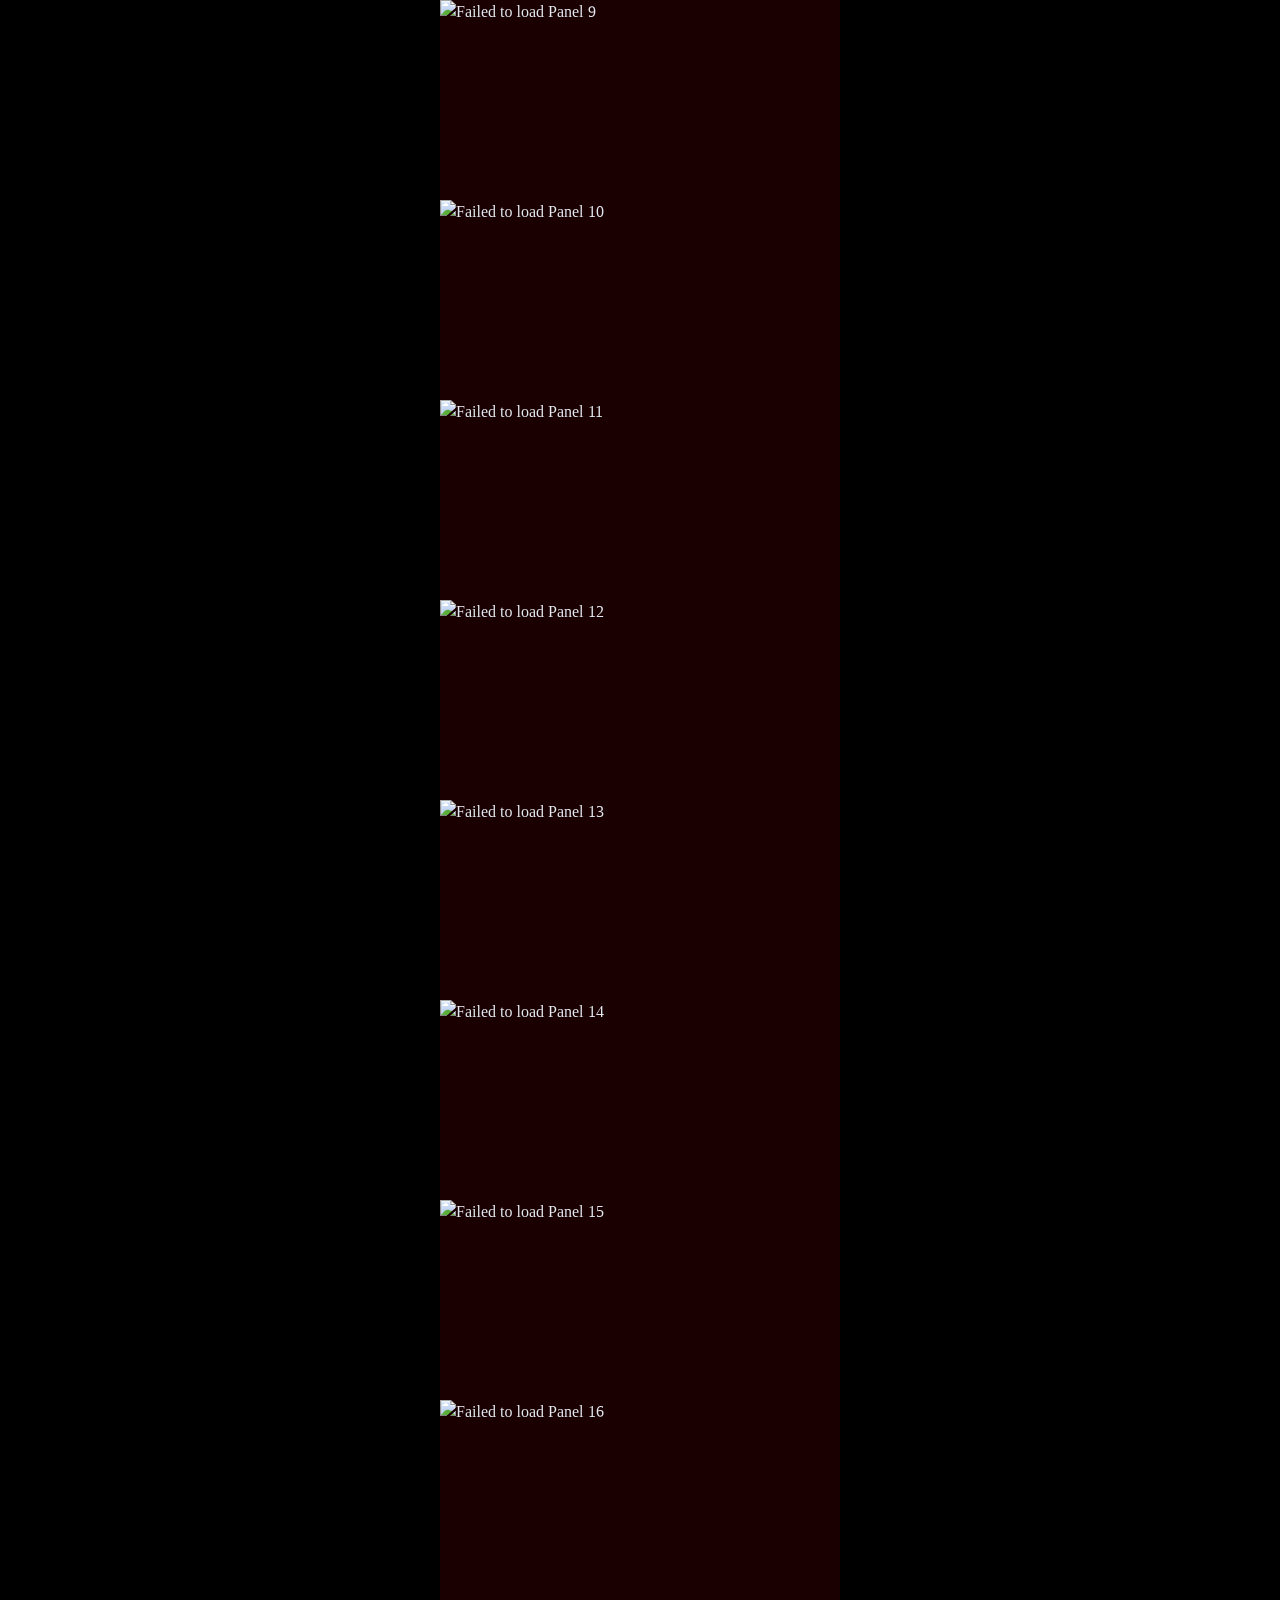
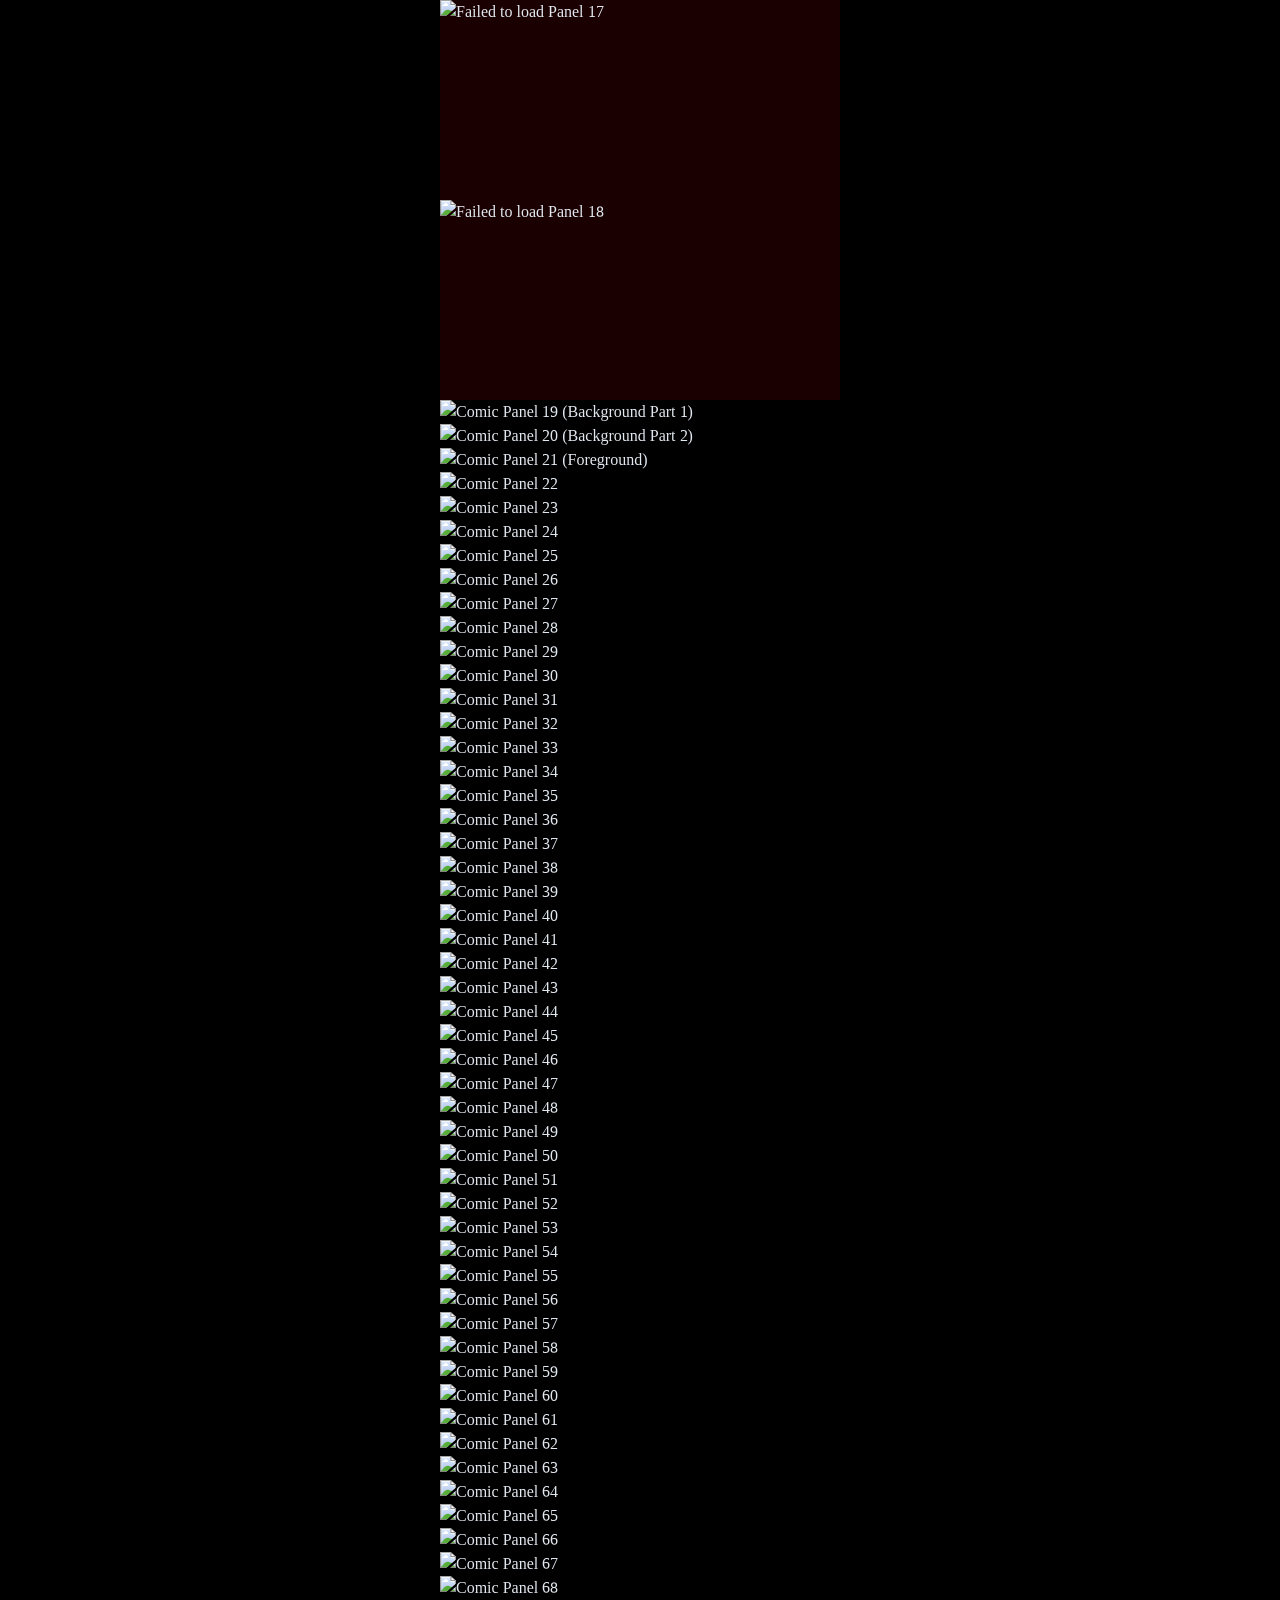
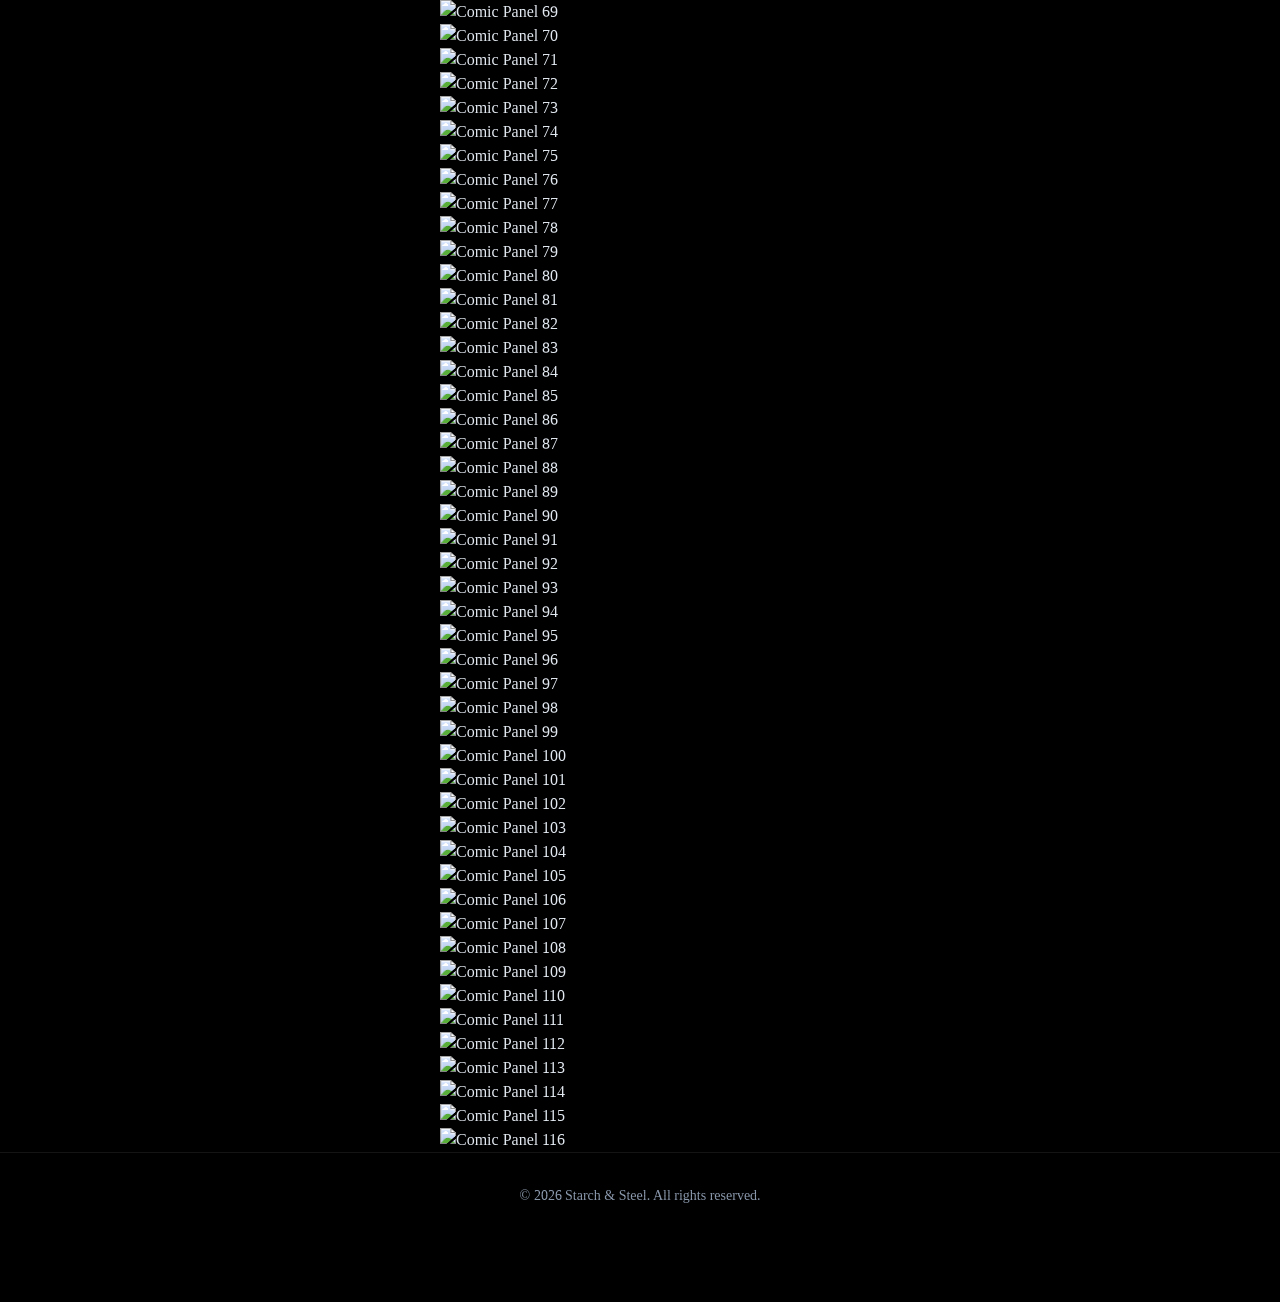
==== commit f51f7ffc: "Remove test foods from donor fridge, simplify custom bio pages to display only avatar, name, and bac" ====
--- a/bio.html
+++ b/bio.html
@@ -33,56 +33,12 @@
                 </div>
             </div>
 
-            <!-- Right Panel: Info & Stats -->
+            <!-- Right Panel: Info -->
             <div class="info-panel">
-                <div class="char-id-tag" id="char-class">CLASS: STARCH WARRiOR</div>
                 <h2 id="char-name" class="char-name-title">CHARACTER NAME</h2>
                 
-                <div class="supporter-box">
-                    <div class="supporter-label">DONOR SUPPORTER</div>
-                    <div class="supporter-name" id="supporter-name">Supporter Name</div>
-                    <div class="supporter-tier" id="supporter-tier">Tier Name</div>
-                </div>
-
                 <div class="bio-text-box">
-                    <div class="panel-section-title">BACKGROUND</div>
                     <p id="char-bio" class="bio-desc">Loading character biography...</p>
-                </div>
-
-                <div class="stats-box">
-                    <div class="panel-section-title">STATS</div>
-                    
-                    <div class="stat-row">
-                        <span class="stat-name">STARCH</span>
-                        <div class="stat-bar-bg">
-                            <div id="bar-starch" class="stat-bar-fill starch-color" style="width: 0%"></div>
-                        </div>
-                        <span id="val-starch" class="stat-val">0</span>
-                    </div>
-
-                    <div class="stat-row">
-                        <span class="stat-name">STEEL</span>
-                        <div class="stat-bar-bg">
-                            <div id="bar-steel" class="stat-bar-fill steel-color" style="width: 0%"></div>
-                        </div>
-                        <span id="val-steel" class="stat-val">0</span>
-                    </div>
-
-                    <div class="stat-row">
-                        <span class="stat-name">SPICINESS</span>
-                        <div class="stat-bar-bg">
-                            <div id="bar-spiciness" class="stat-bar-fill spice-color" style="width: 0%"></div>
-                        </div>
-                        <span id="val-spiciness" class="stat-val">0</span>
-                    </div>
-
-                    <div class="stat-row">
-                        <span class="stat-name">SWEETNESS</span>
-                        <div class="stat-bar-bg">
-                            <div id="bar-sweetness" class="stat-bar-fill sweet-color" style="width: 0%"></div>
-                        </div>
-                        <span id="val-sweetness" class="stat-val">0</span>
-                    </div>
                 </div>
             </div>
         </div>
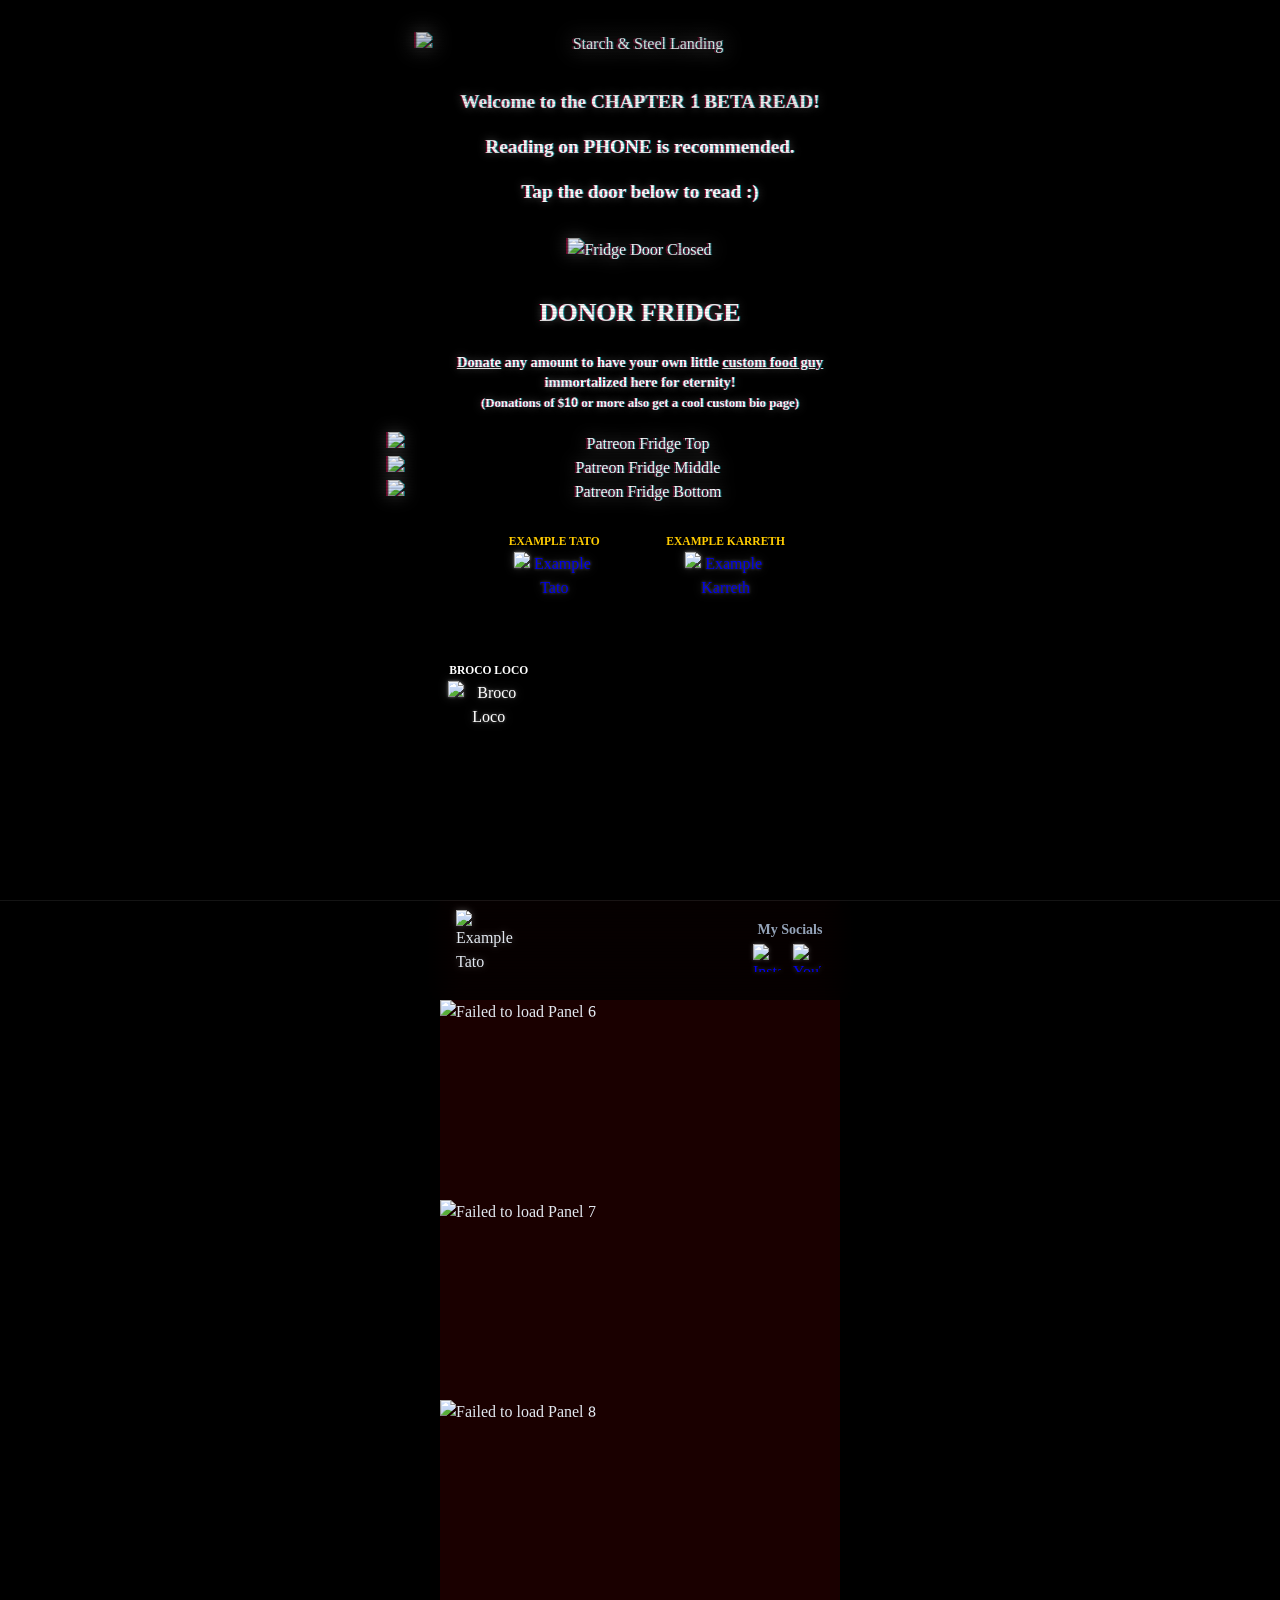
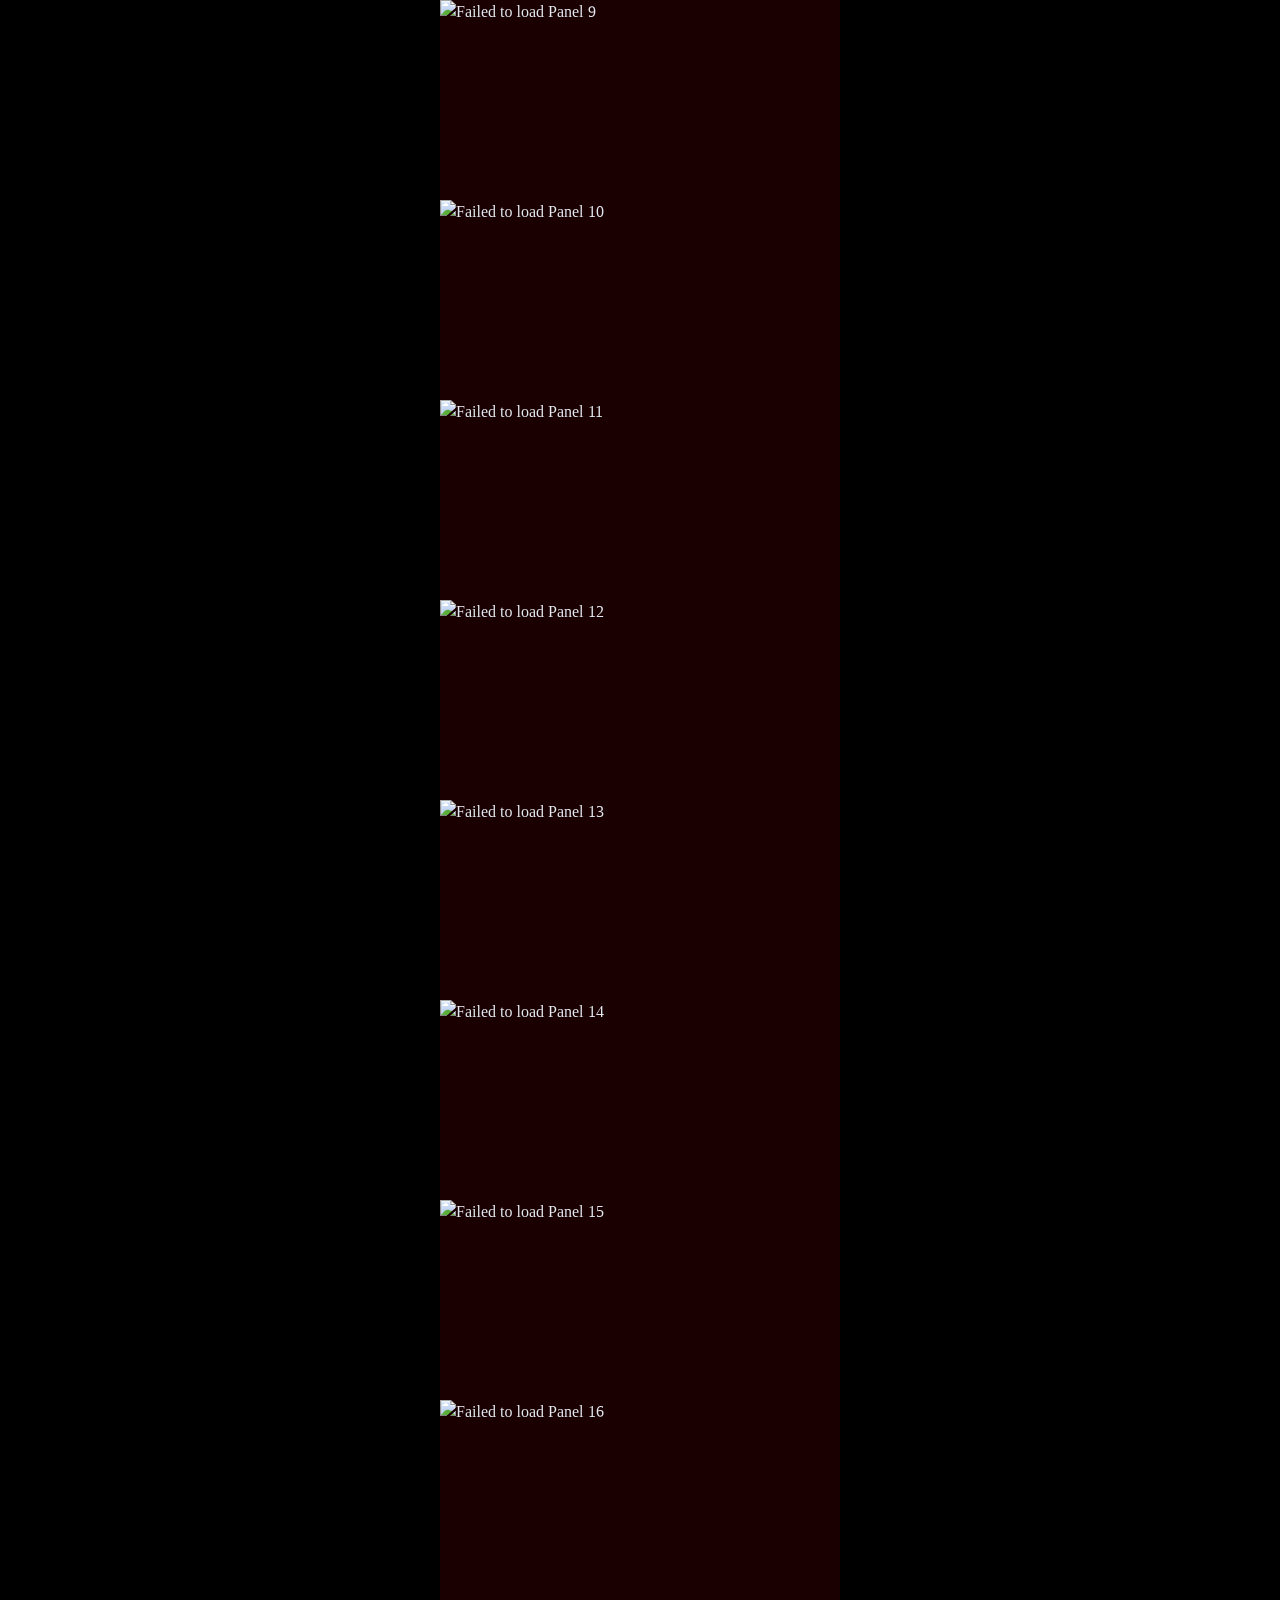
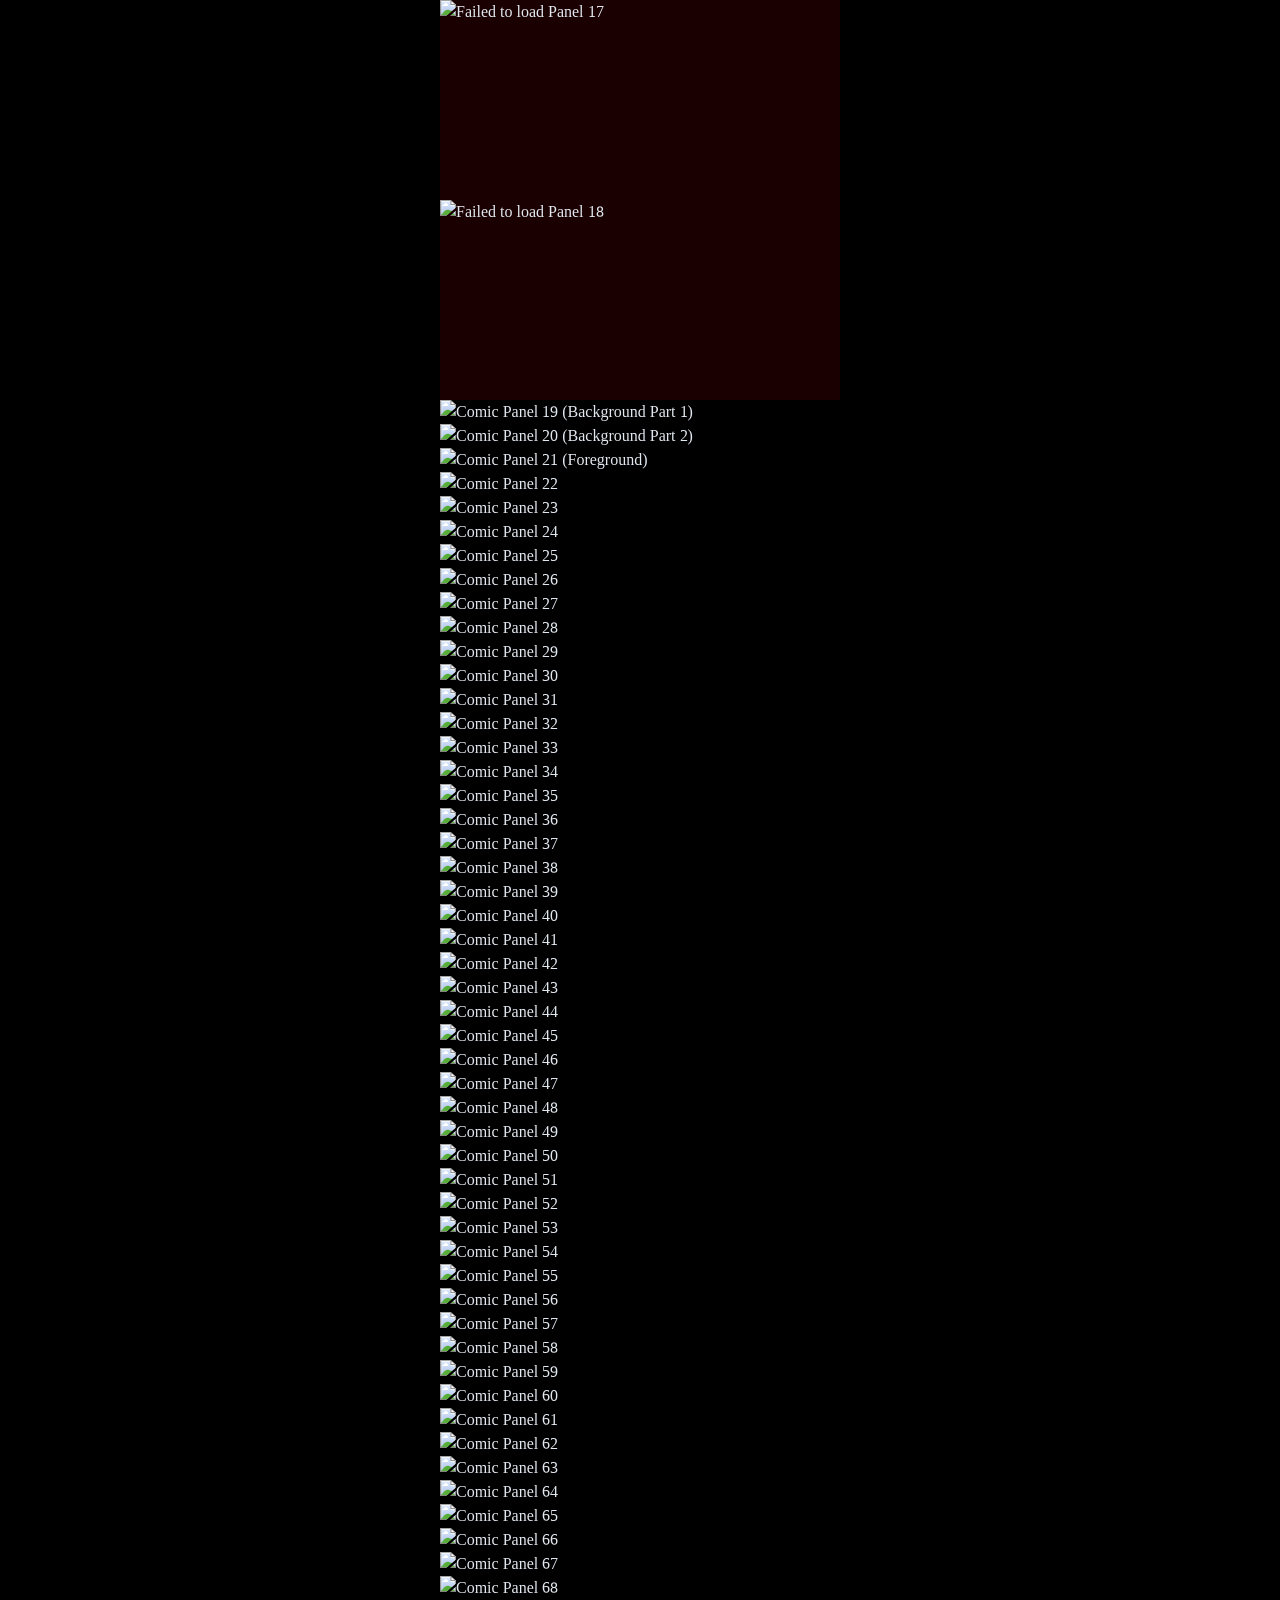
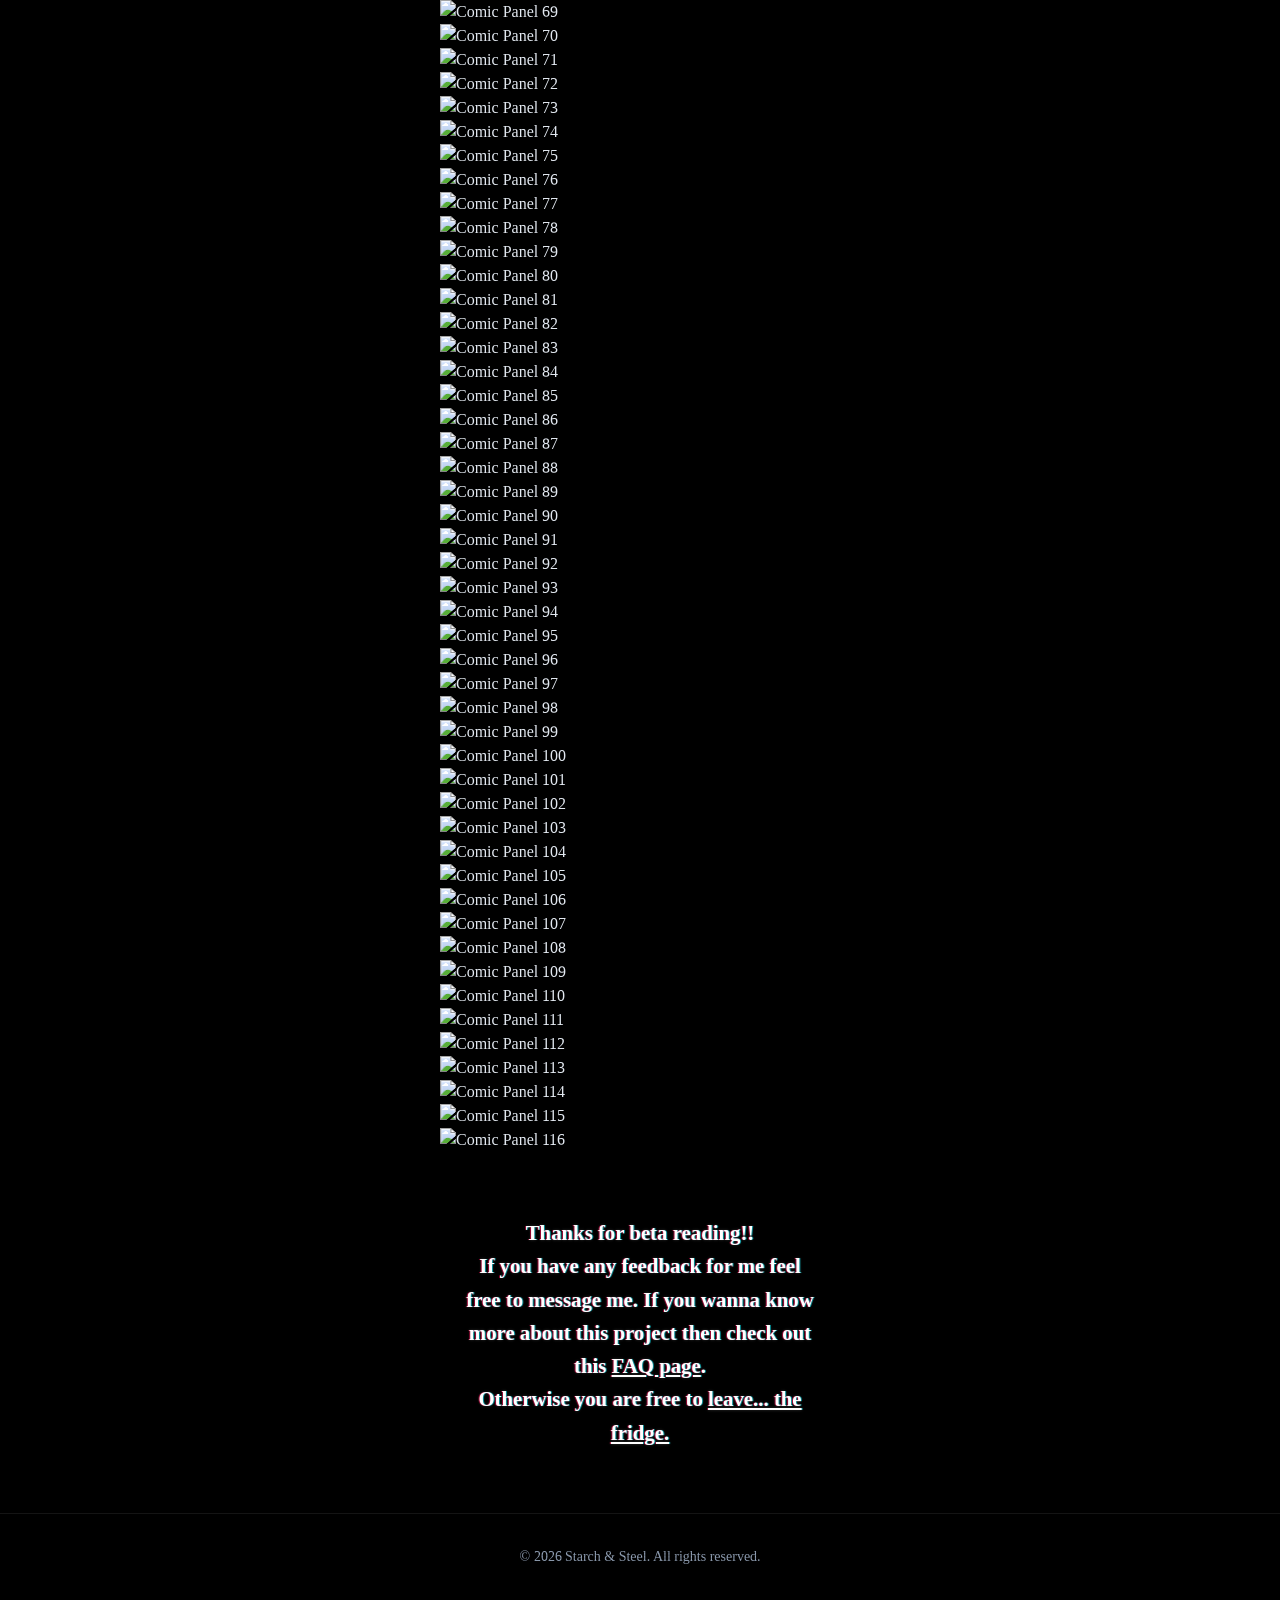
==== commit 05798354: "Reposition Shelf 2 up, add Broco Loco to dropdown selection, remove SVG chromatic-aberration filter " ====
--- a/bio.html
+++ b/bio.html
@@ -8,7 +8,7 @@
     <meta http-equiv="Cache-Control" content="no-cache, no-store, must-revalidate">
     <meta http-equiv="Pragma" content="no-cache">
     <meta http-equiv="Expires" content="0">
-    <link rel="stylesheet" href="bio.css?v=5">
+    <link rel="stylesheet" href="bio.css?v=6">
     <meta name="theme-color" content="#000000">
 </head>
 <body>
--- a/bio.css
+++ b/bio.css
@@ -158,7 +158,7 @@
     height: 100%;
     object-fit: contain;
     image-rendering: pixelated;
-    filter: drop-shadow(0 0 2px rgba(255, 255, 255, 0.35)) drop-shadow(0 0 8px rgba(255, 255, 255, 0.18)) url(#chromatic-aberration);
+    filter: drop-shadow(0 0 2px rgba(255, 255, 255, 0.35)) drop-shadow(0 0 8px rgba(255, 255, 255, 0.18));
 }
 
 /* Right Panel - Info details */
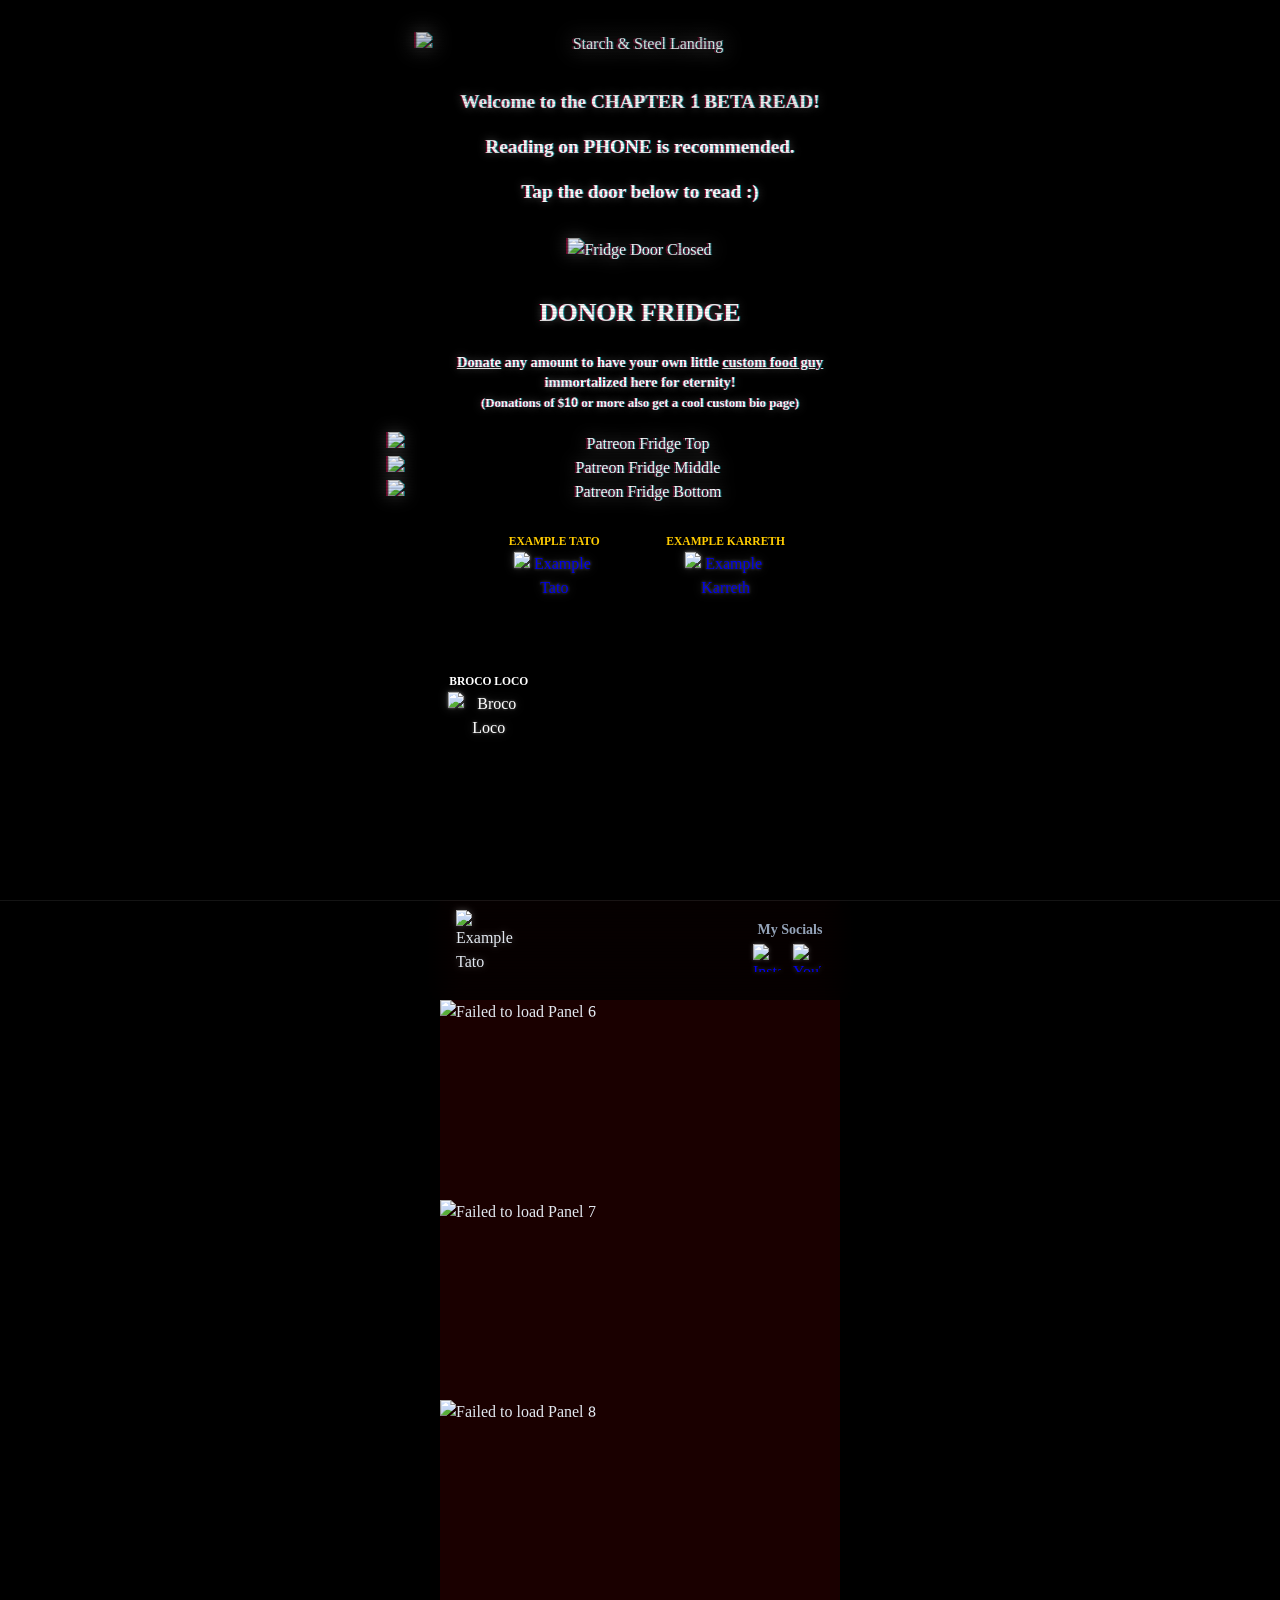
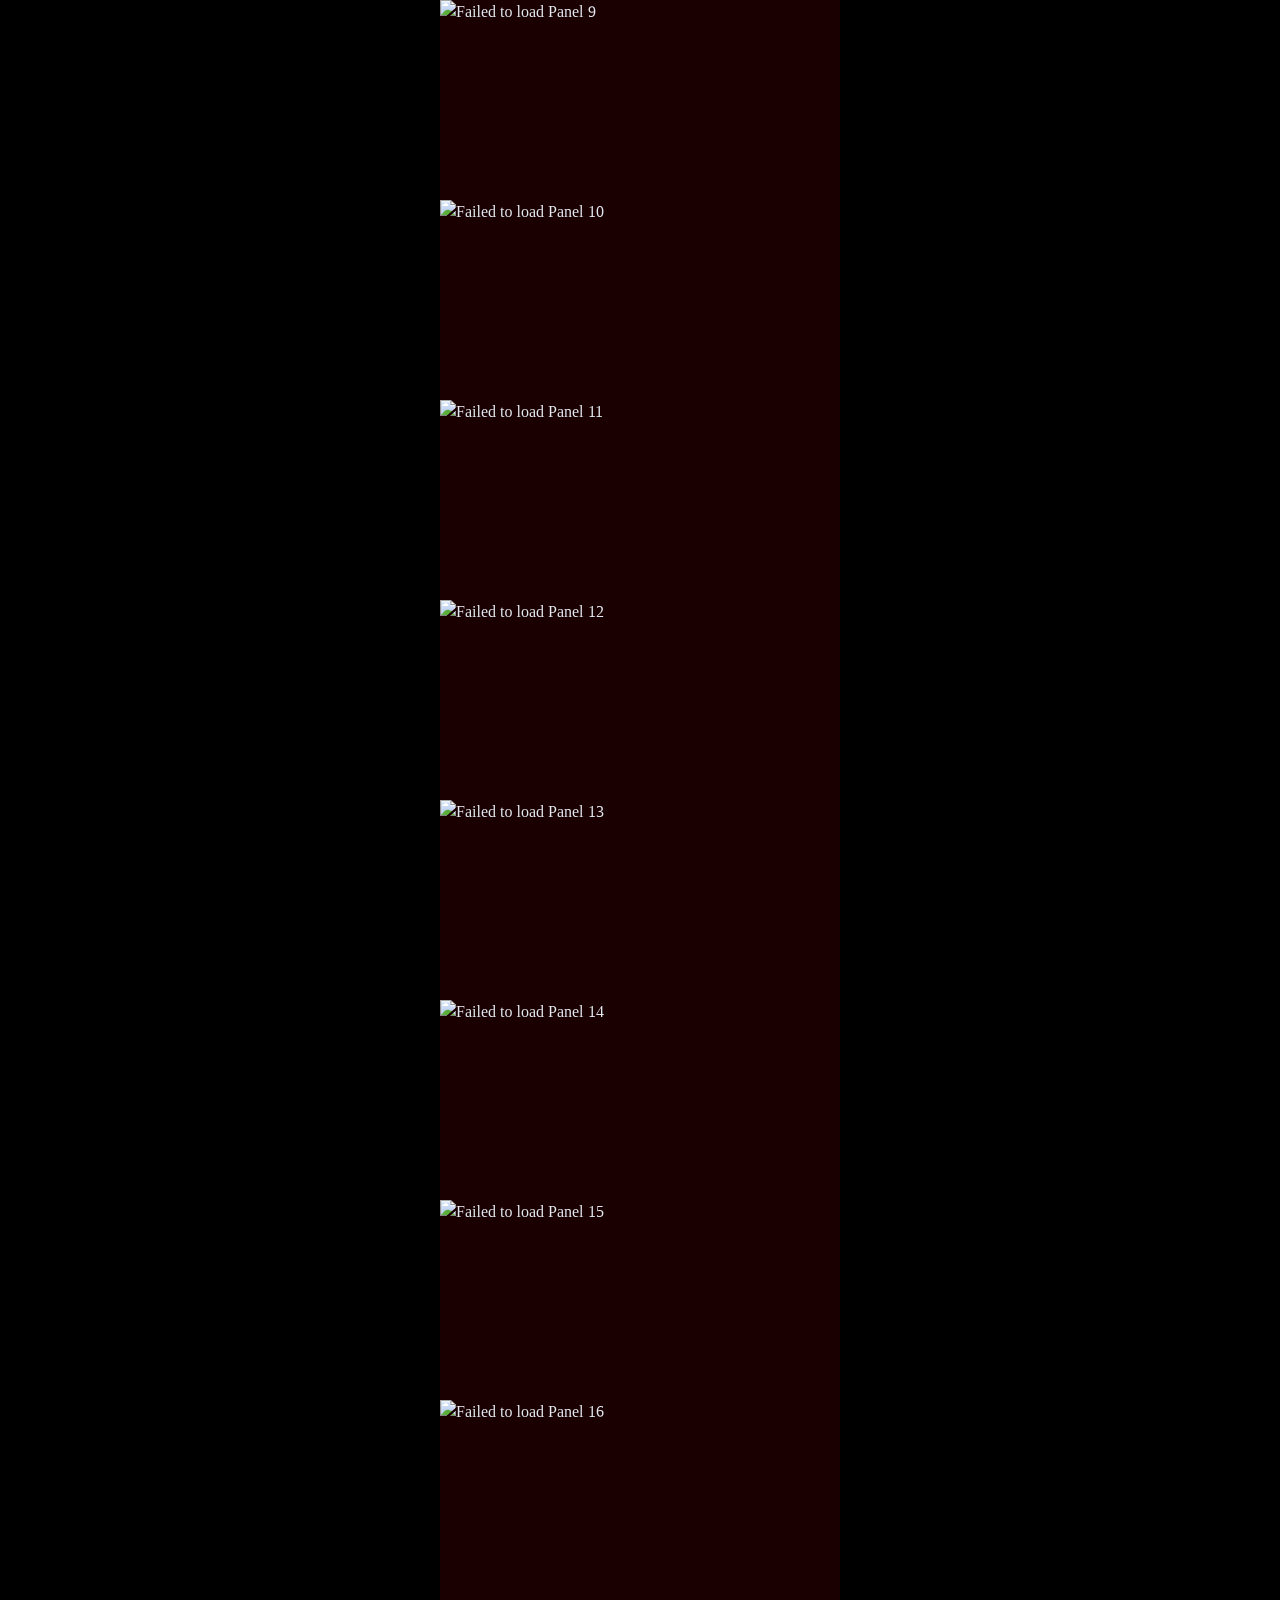
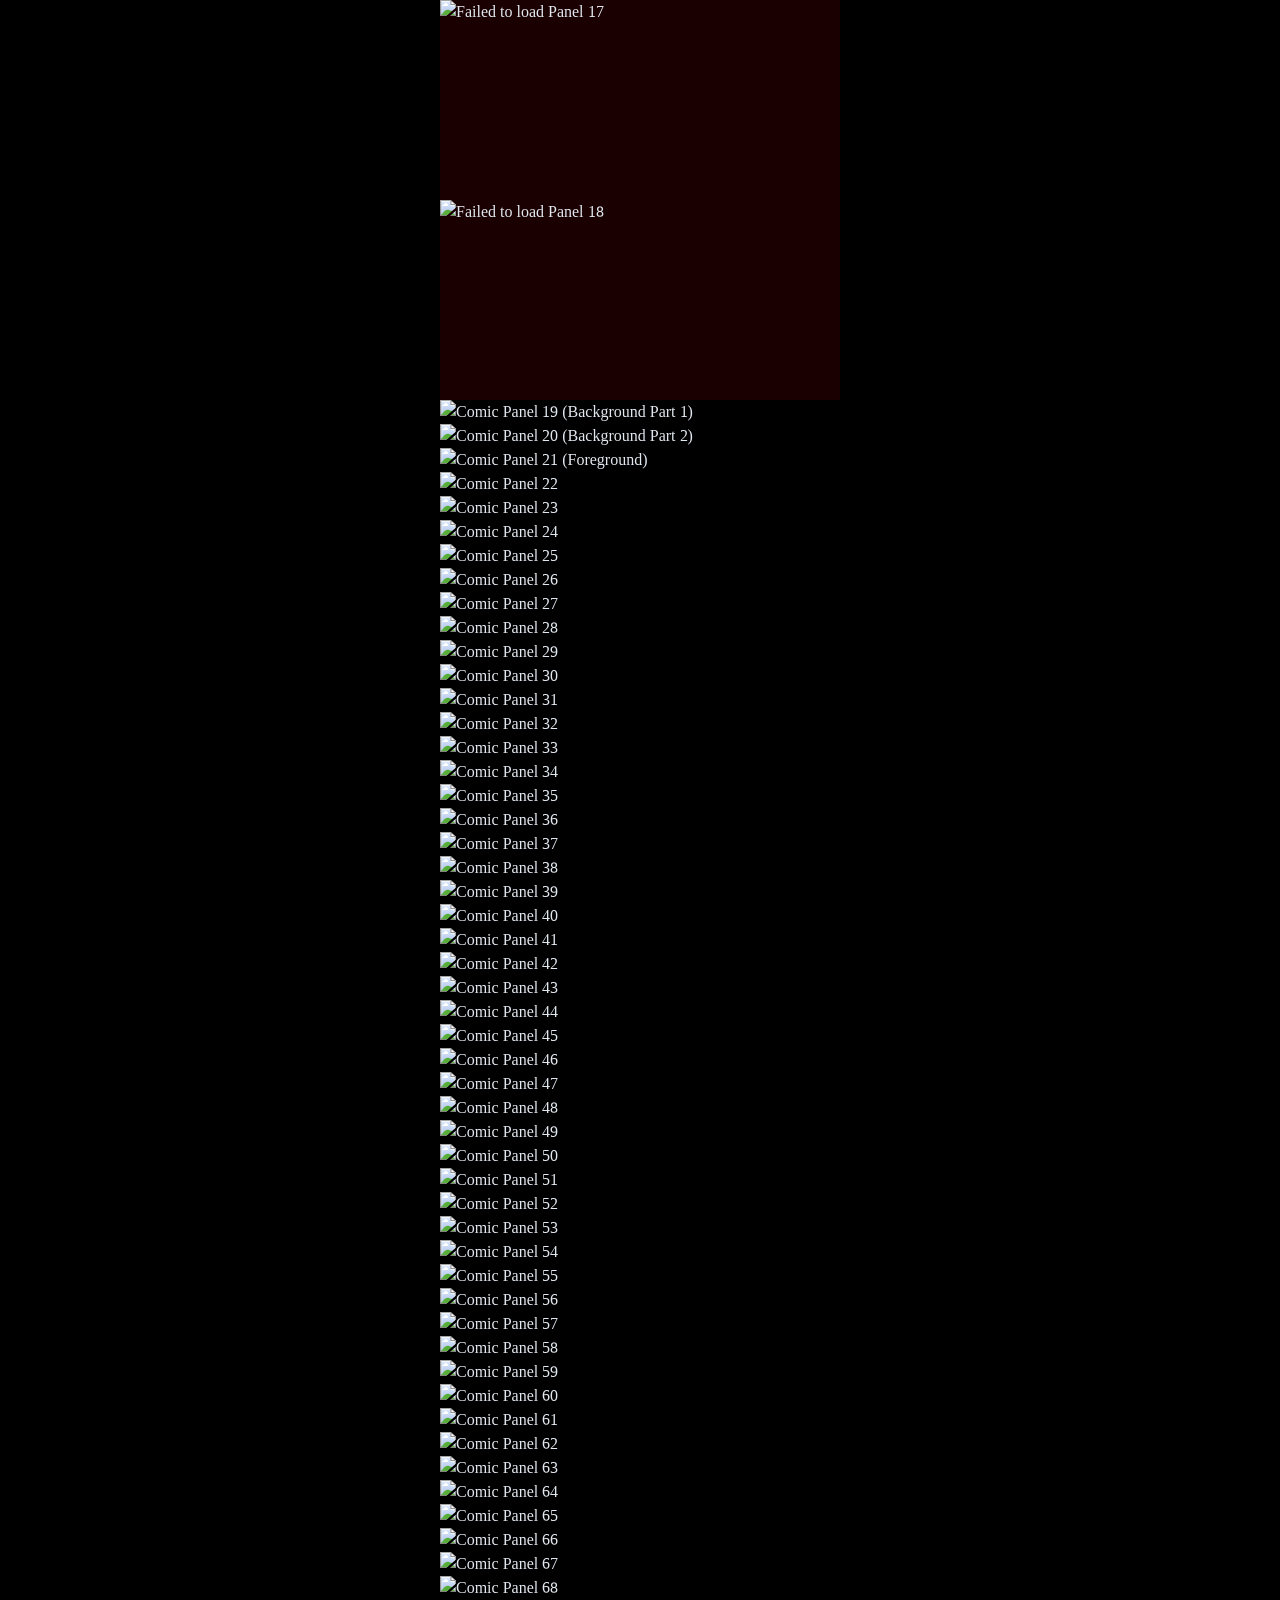
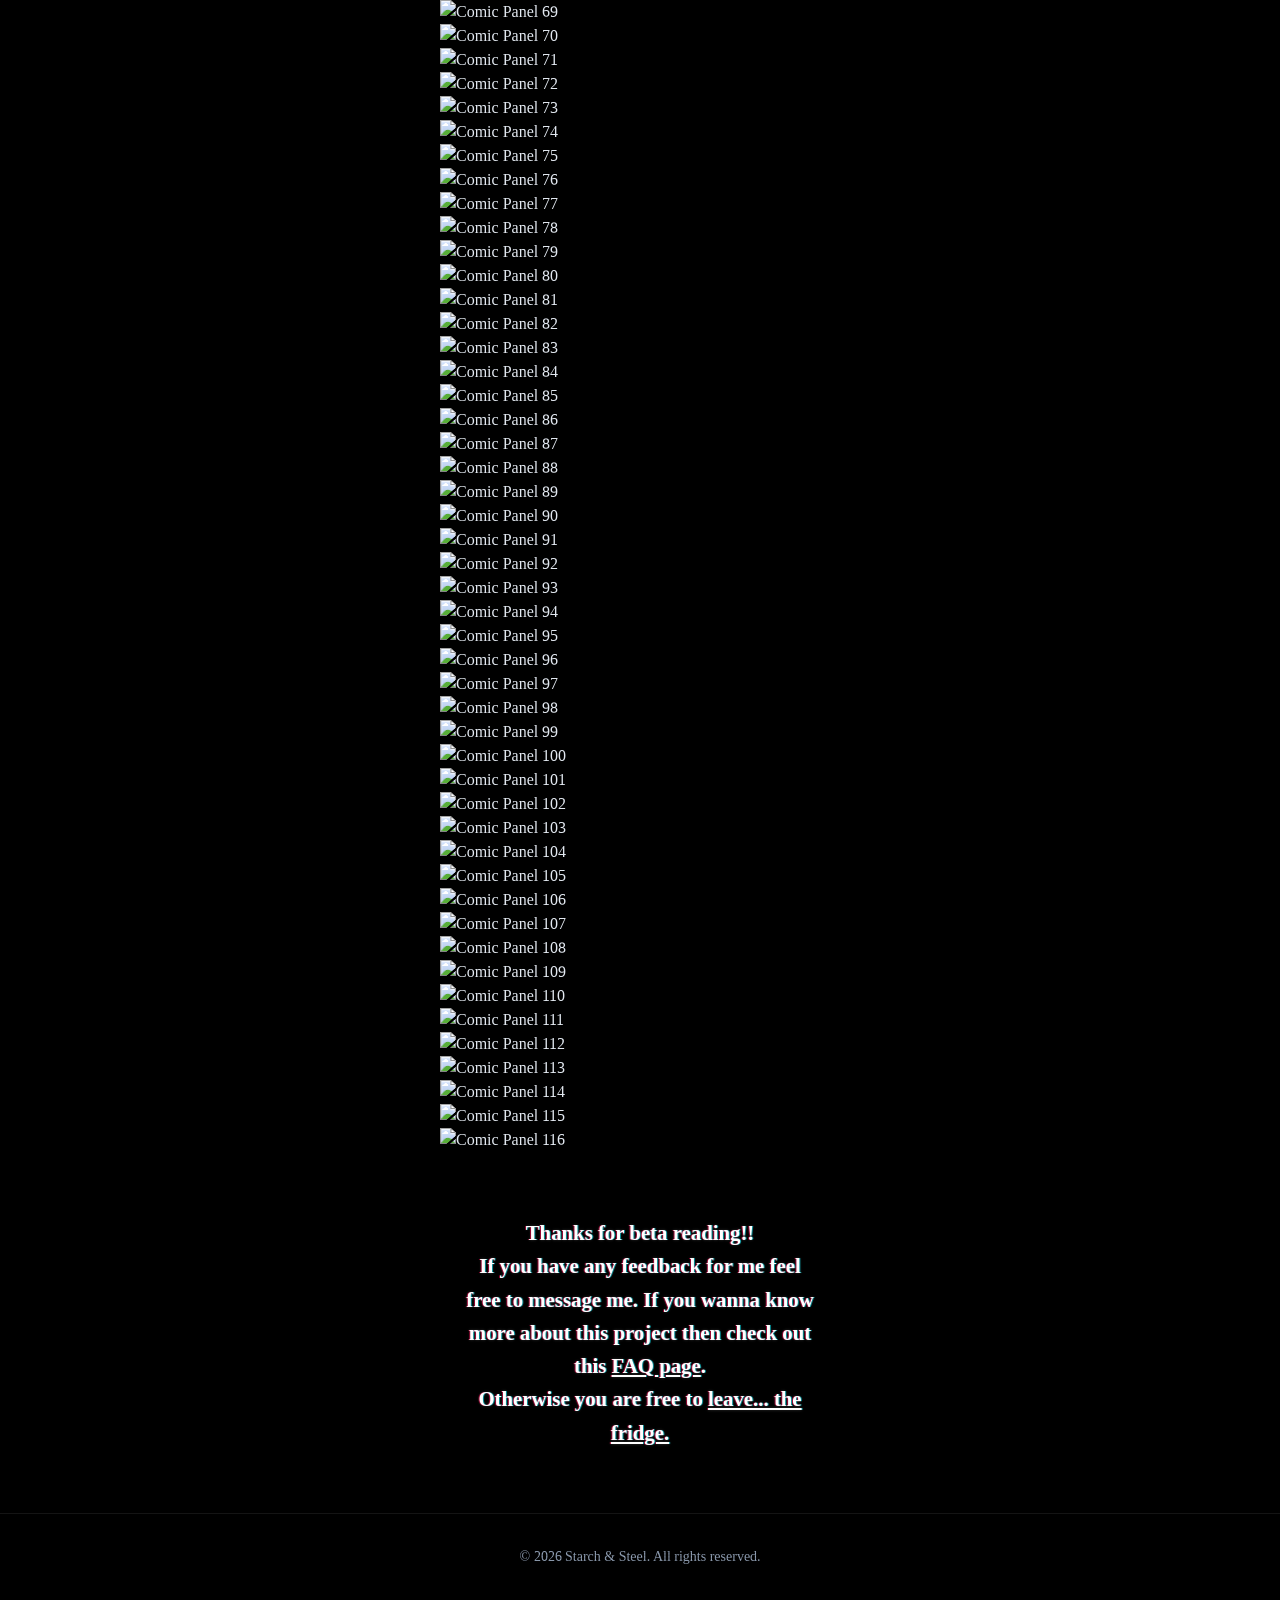
==== commit f286b28d: "Lower Shelf 2 slots to bottom: 57.0% and simplify bio image drop-shadow to a single tight glow, remo" ====
--- a/bio.html
+++ b/bio.html
@@ -8,7 +8,7 @@
     <meta http-equiv="Cache-Control" content="no-cache, no-store, must-revalidate">
     <meta http-equiv="Pragma" content="no-cache">
     <meta http-equiv="Expires" content="0">
-    <link rel="stylesheet" href="bio.css?v=6">
+    <link rel="stylesheet" href="bio.css?v=7">
     <meta name="theme-color" content="#000000">
 </head>
 <body>
--- a/bio.css
+++ b/bio.css
@@ -158,7 +158,7 @@
     height: 100%;
     object-fit: contain;
     image-rendering: pixelated;
-    filter: drop-shadow(0 0 2px rgba(255, 255, 255, 0.35)) drop-shadow(0 0 8px rgba(255, 255, 255, 0.18));
+    filter: drop-shadow(0 0 3px rgba(255, 255, 255, 0.35));
 }
 
 /* Right Panel - Info details */
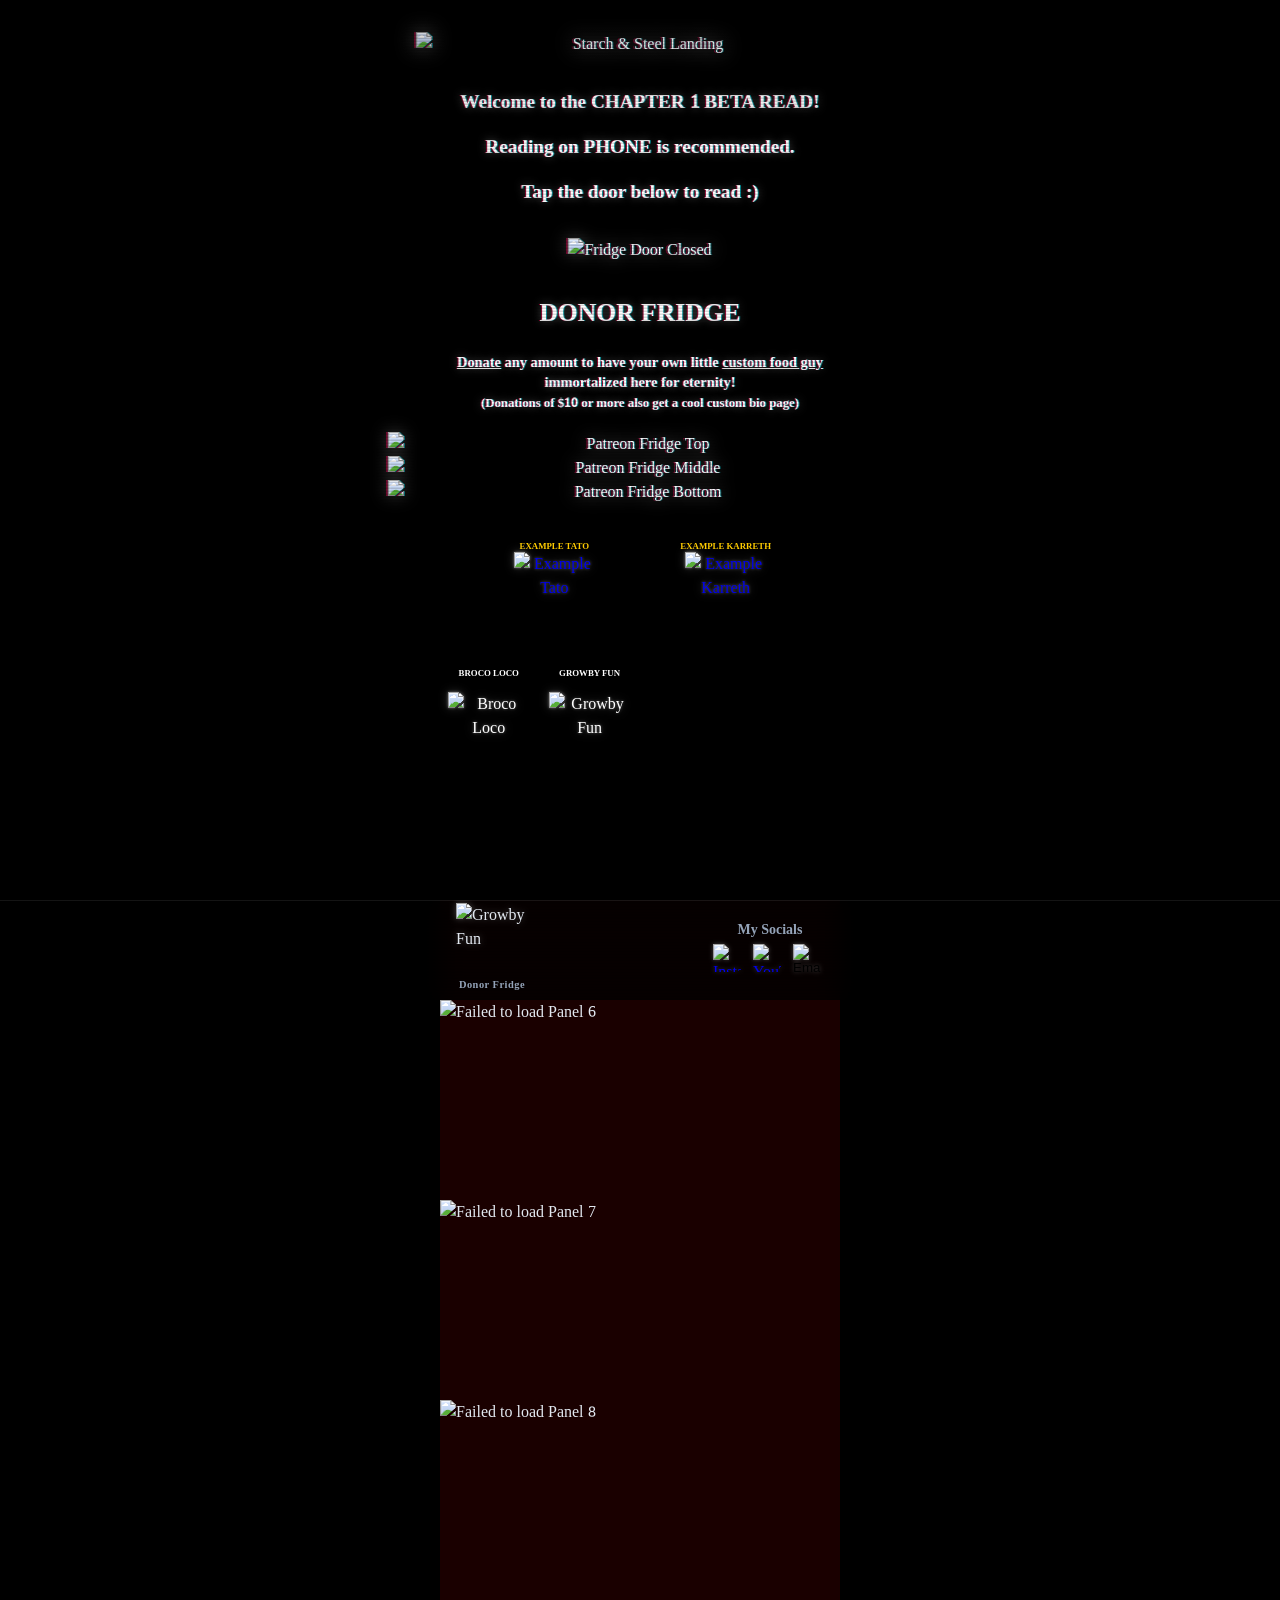
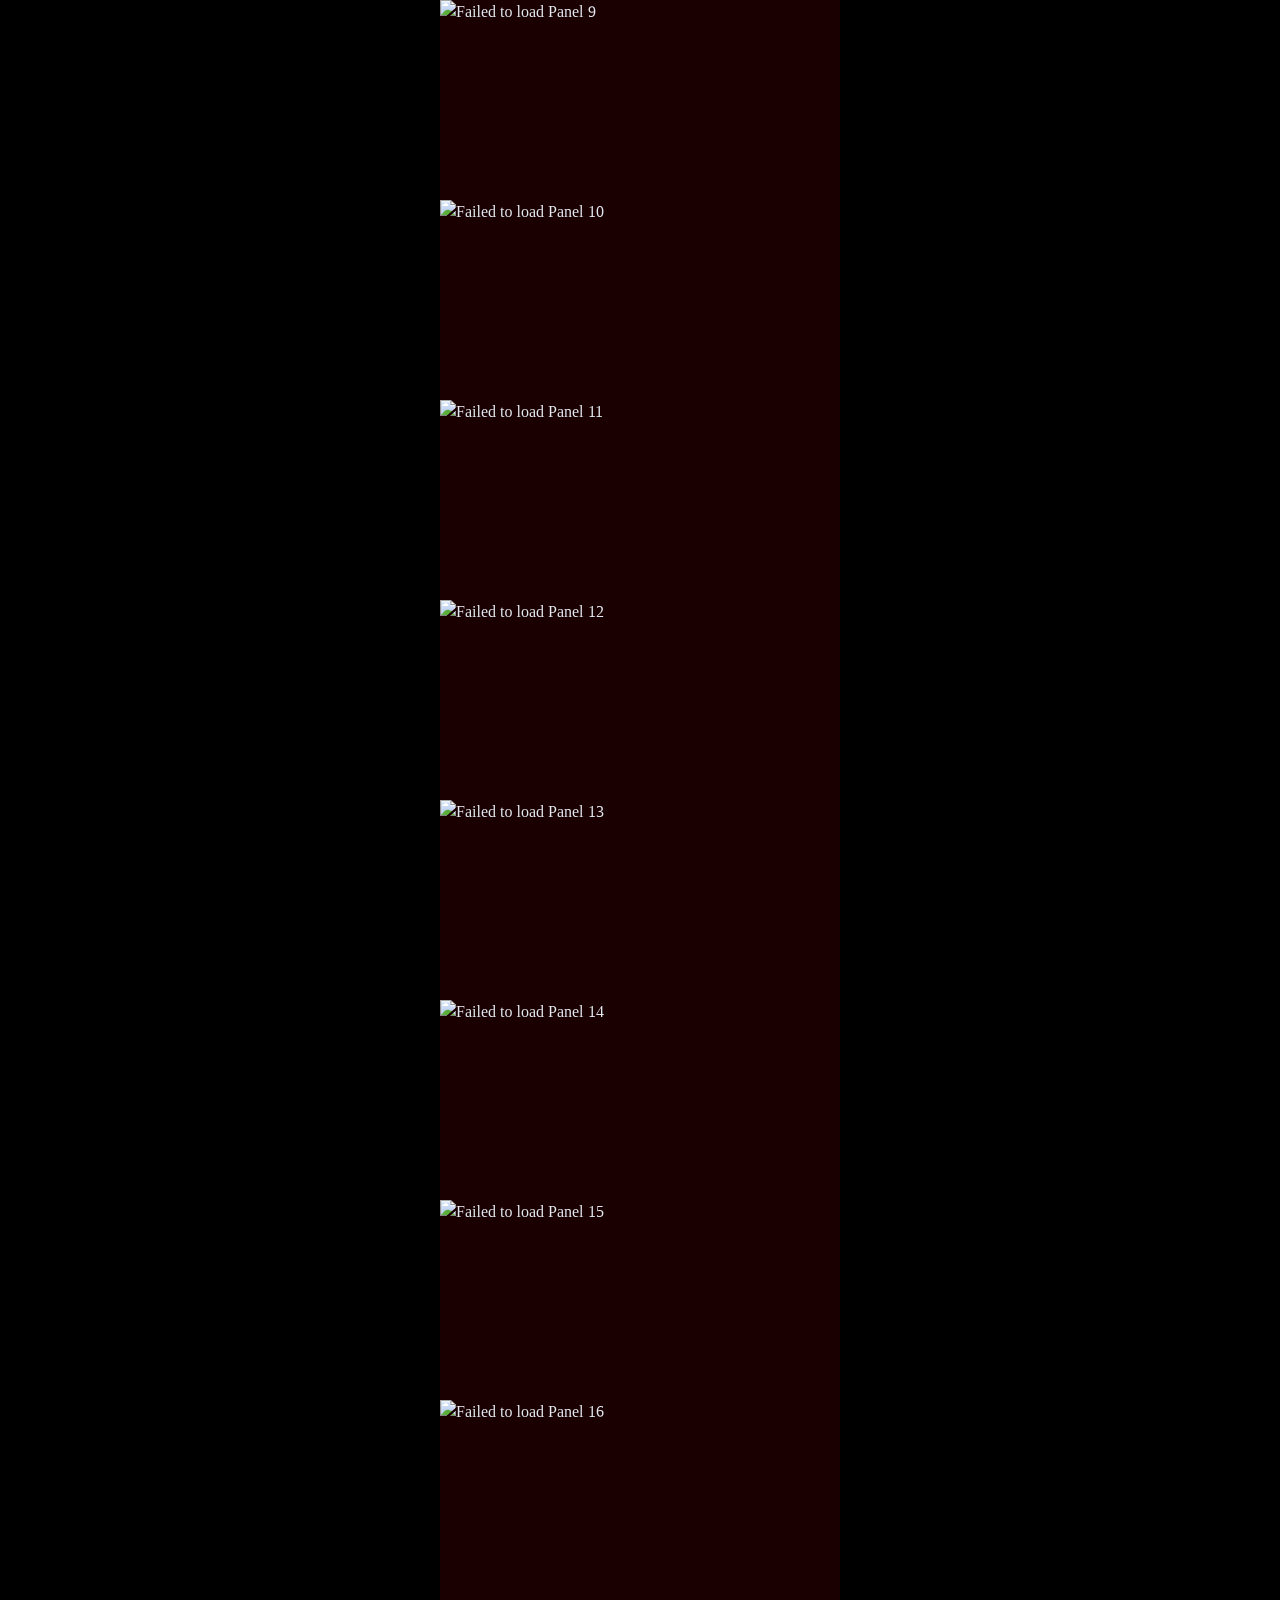
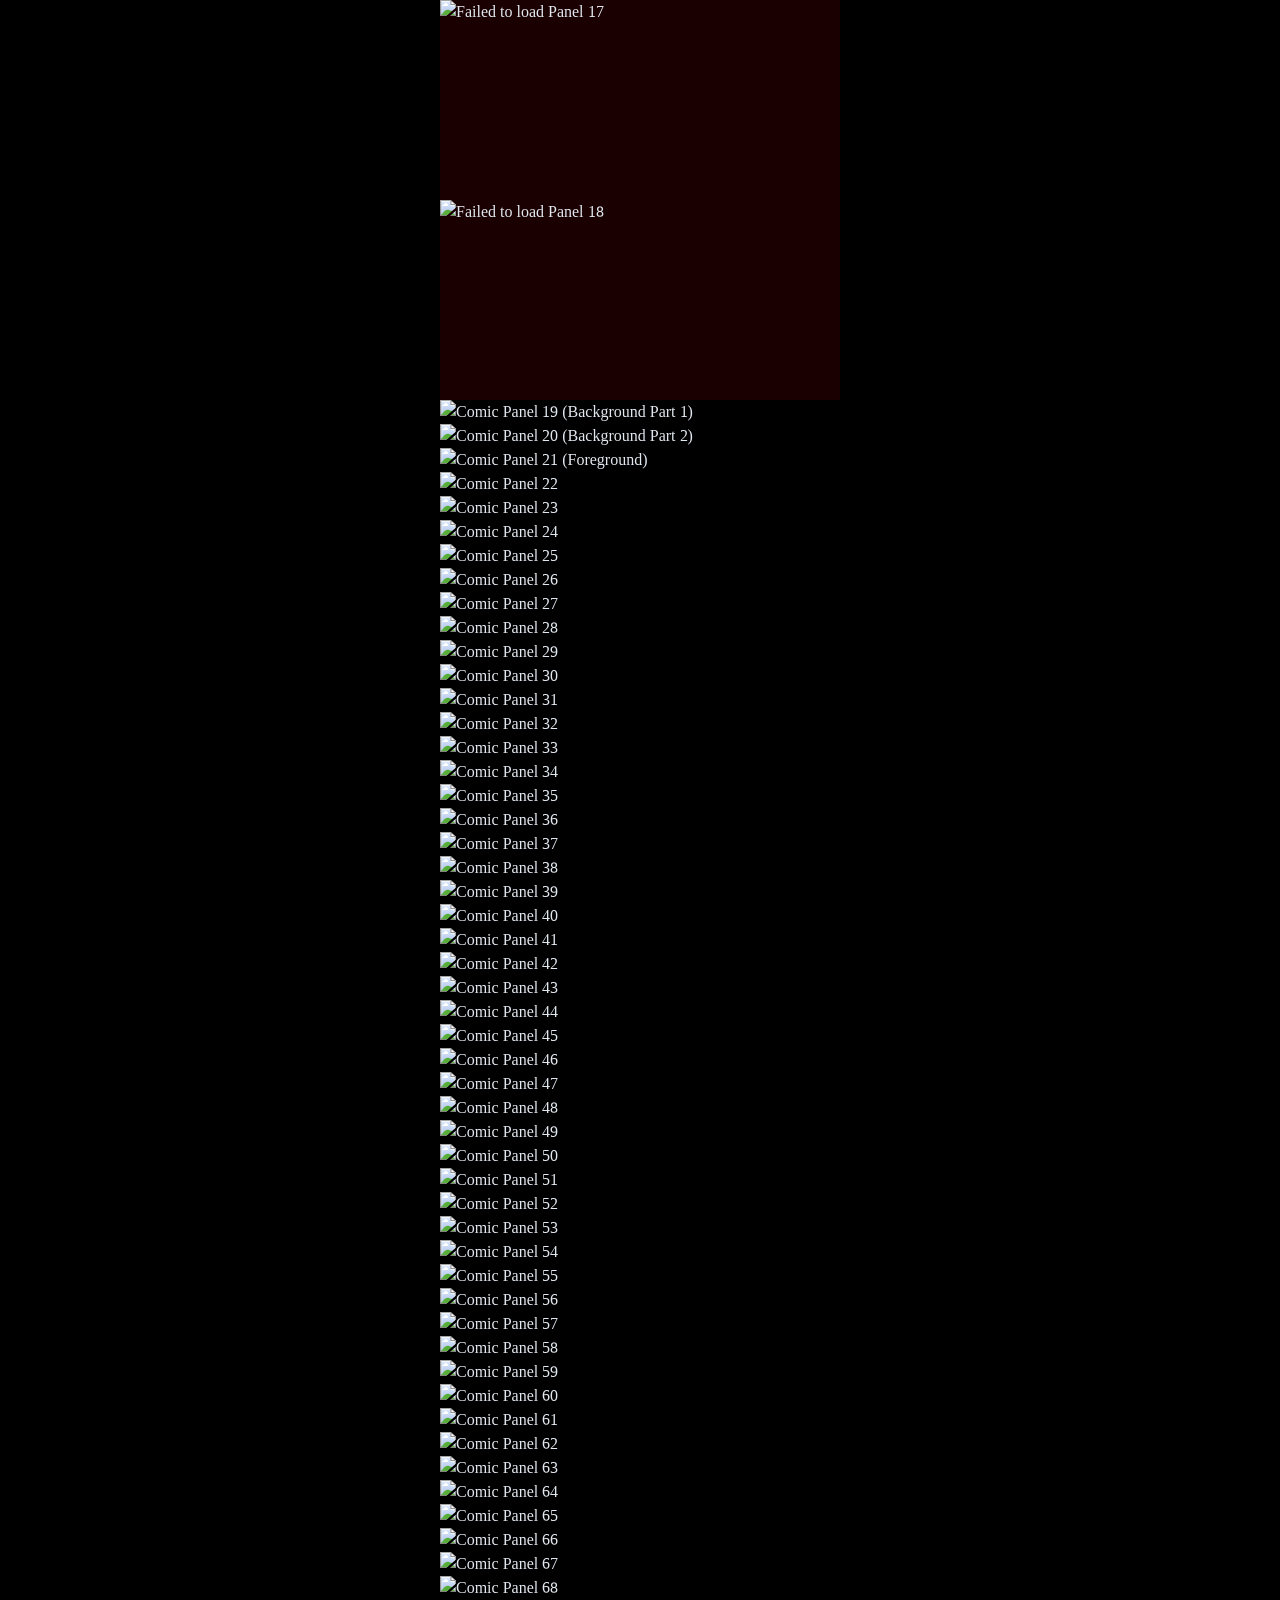
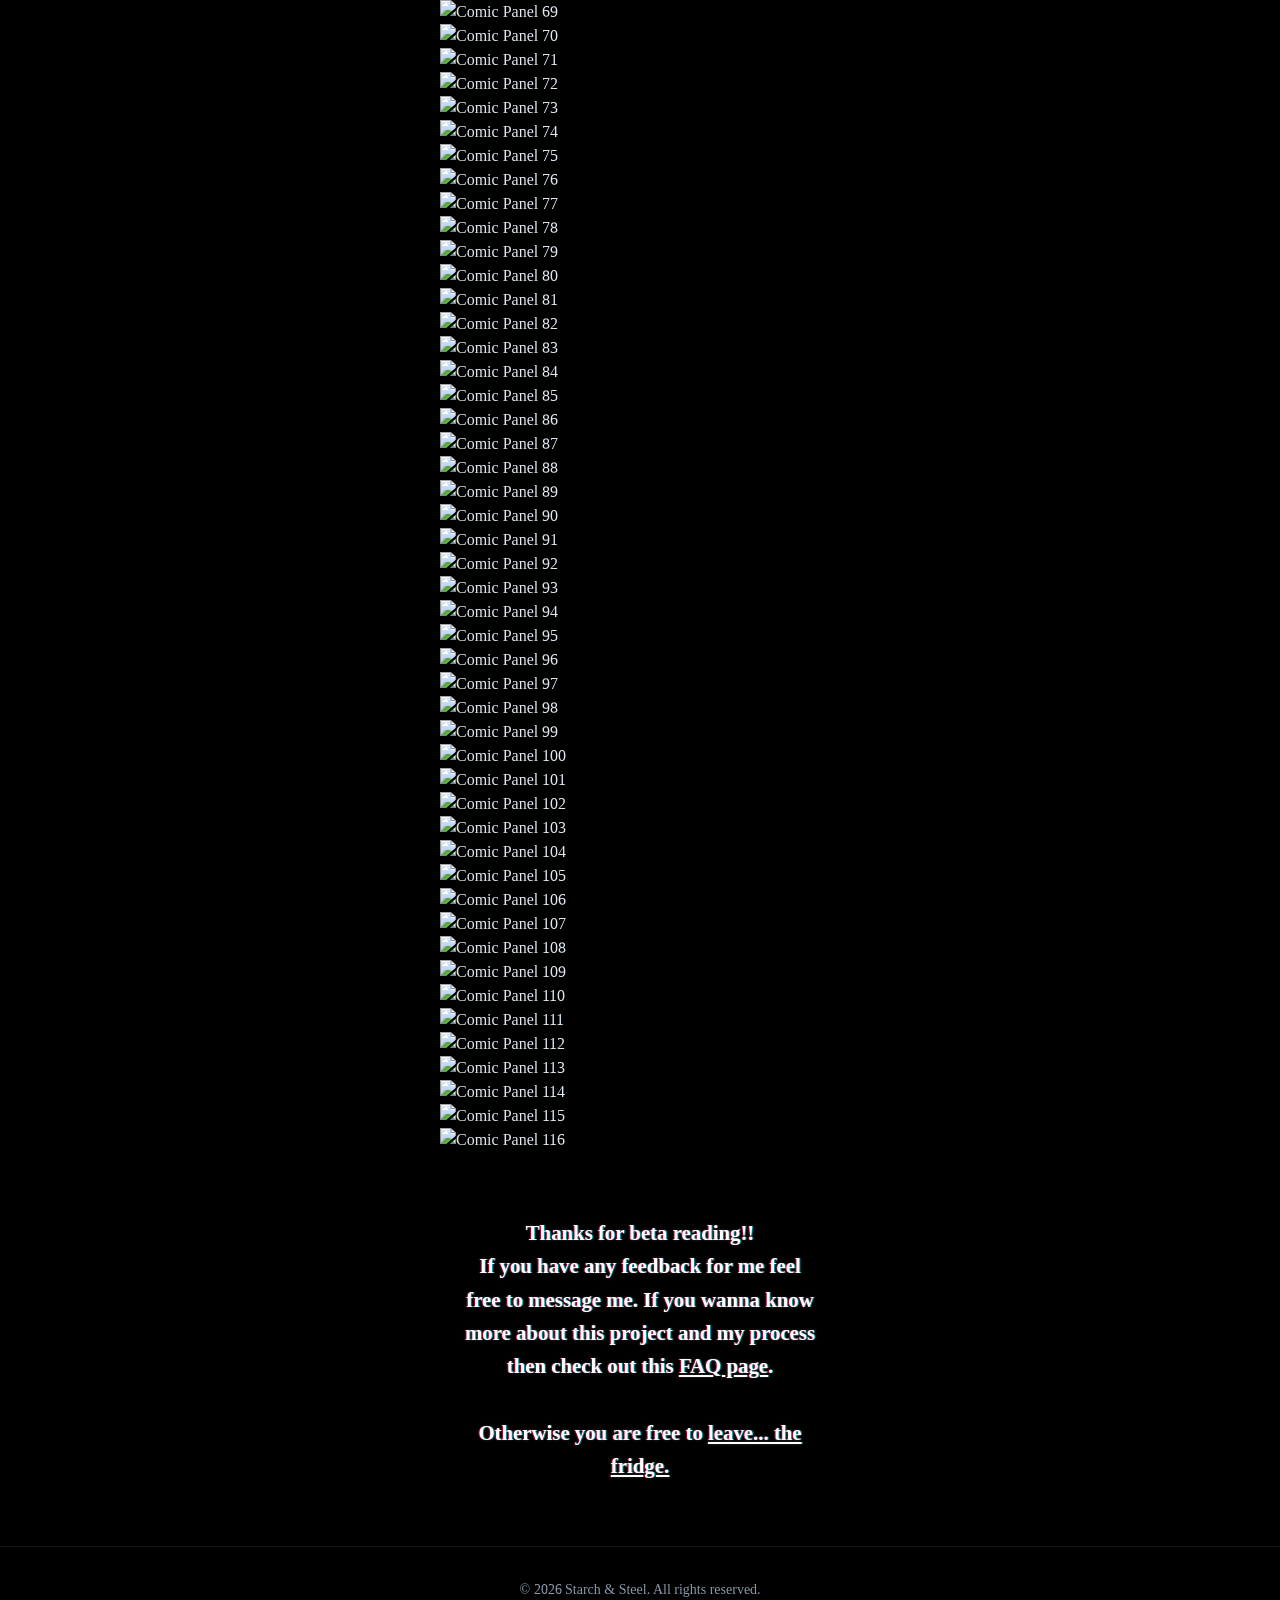
==== commit 83f72e6e: "Thicken join date outlines, shift donor names closer to sprites, and remove character PNG avatar dro" ====
--- a/bio.html
+++ b/bio.html
@@ -8,7 +8,7 @@
     <meta http-equiv="Cache-Control" content="no-cache, no-store, must-revalidate">
     <meta http-equiv="Pragma" content="no-cache">
     <meta http-equiv="Expires" content="0">
-    <link rel="stylesheet" href="bio.css?v=7">
+    <link rel="stylesheet" href="bio.css?v=8">
     <meta name="theme-color" content="#000000">
 </head>
 <body>
--- a/bio.css
+++ b/bio.css
@@ -158,7 +158,6 @@
     height: 100%;
     object-fit: contain;
     image-rendering: pixelated;
-    filter: drop-shadow(0 0 3px rgba(255, 255, 255, 0.35));
 }
 
 /* Right Panel - Info details */
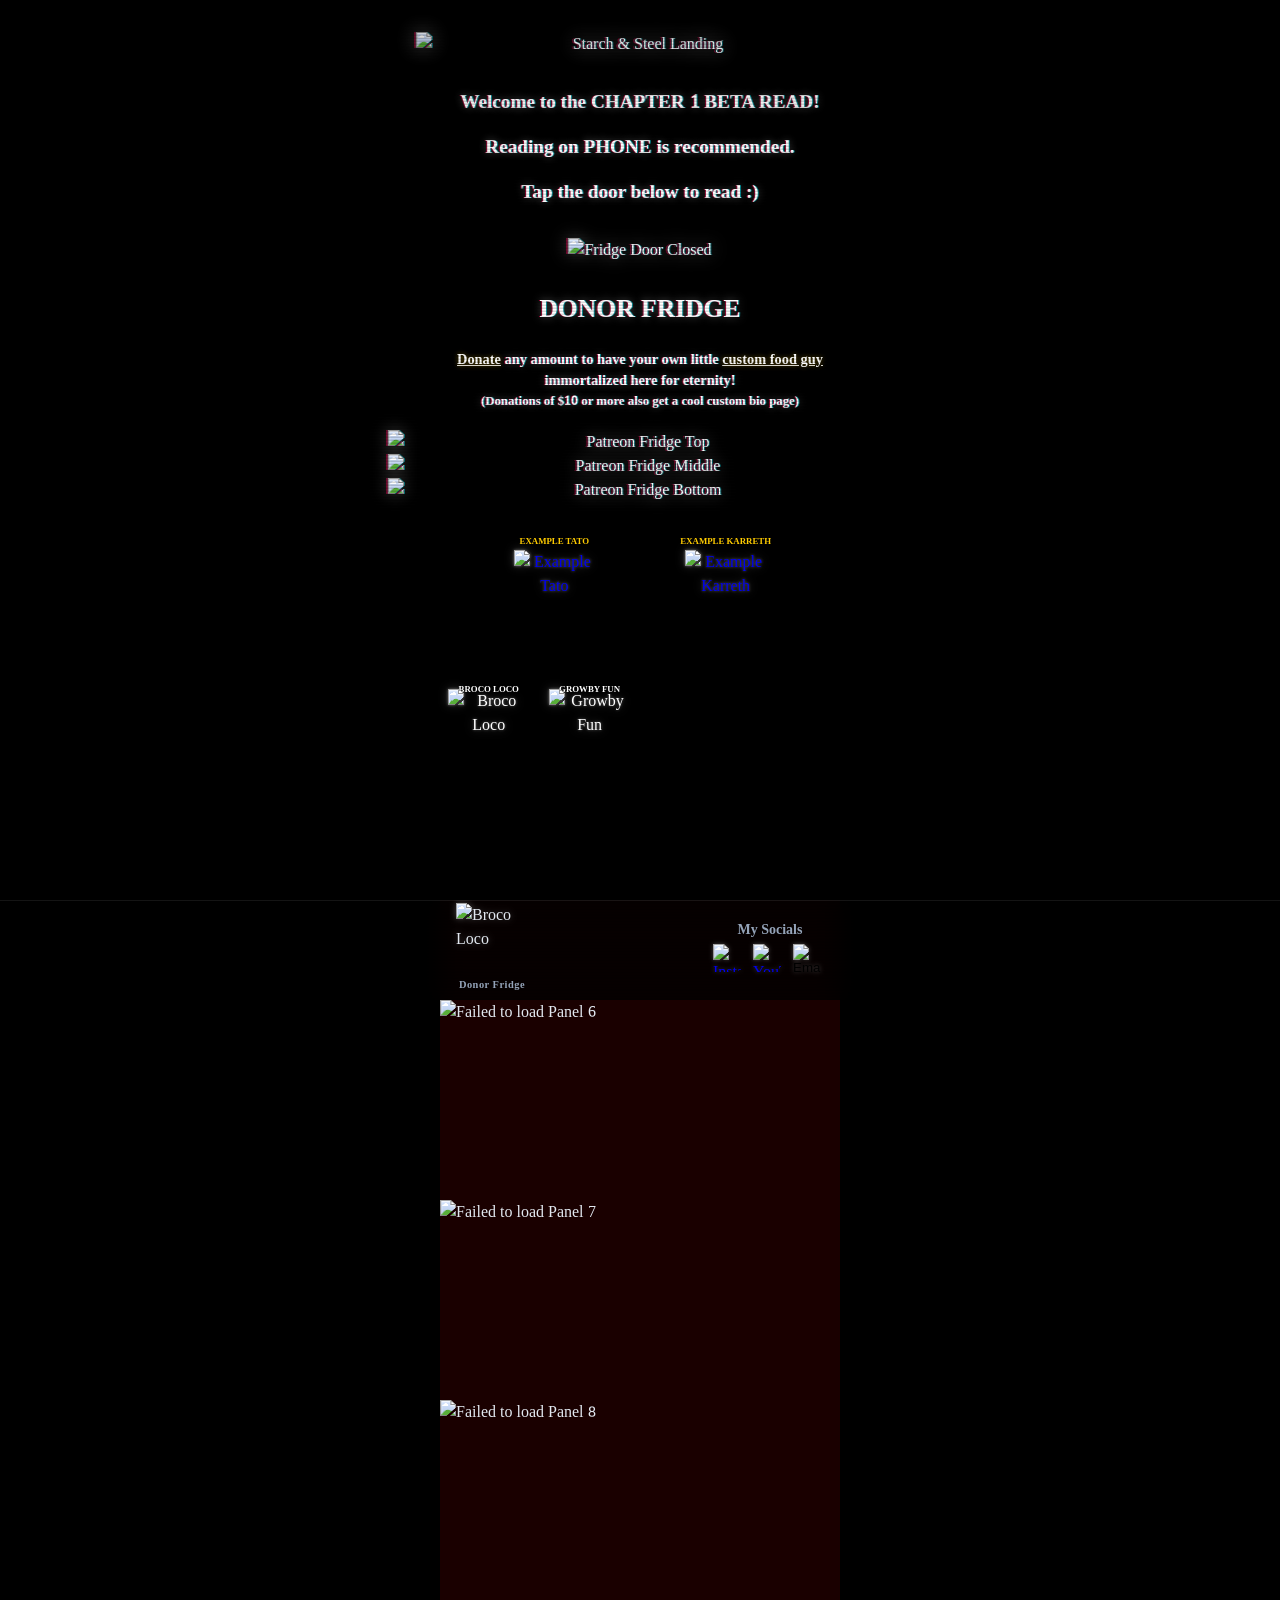
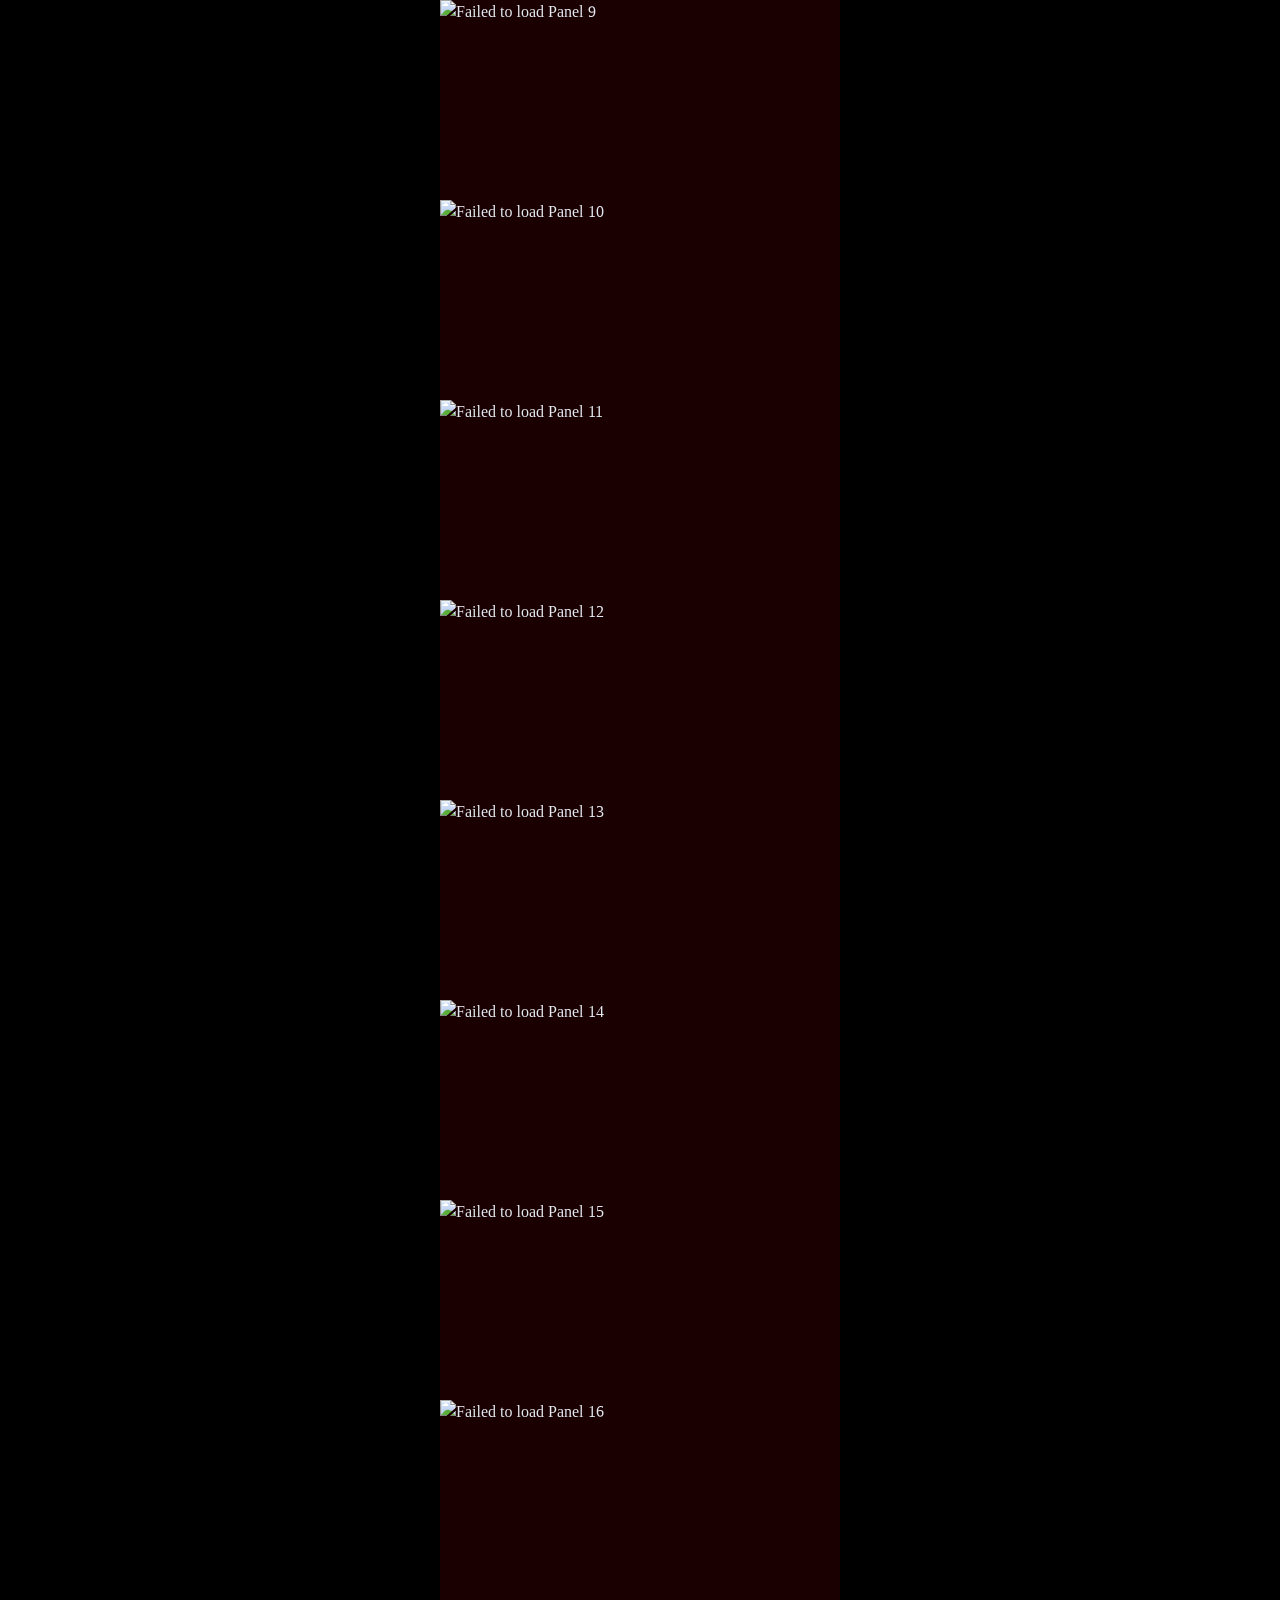
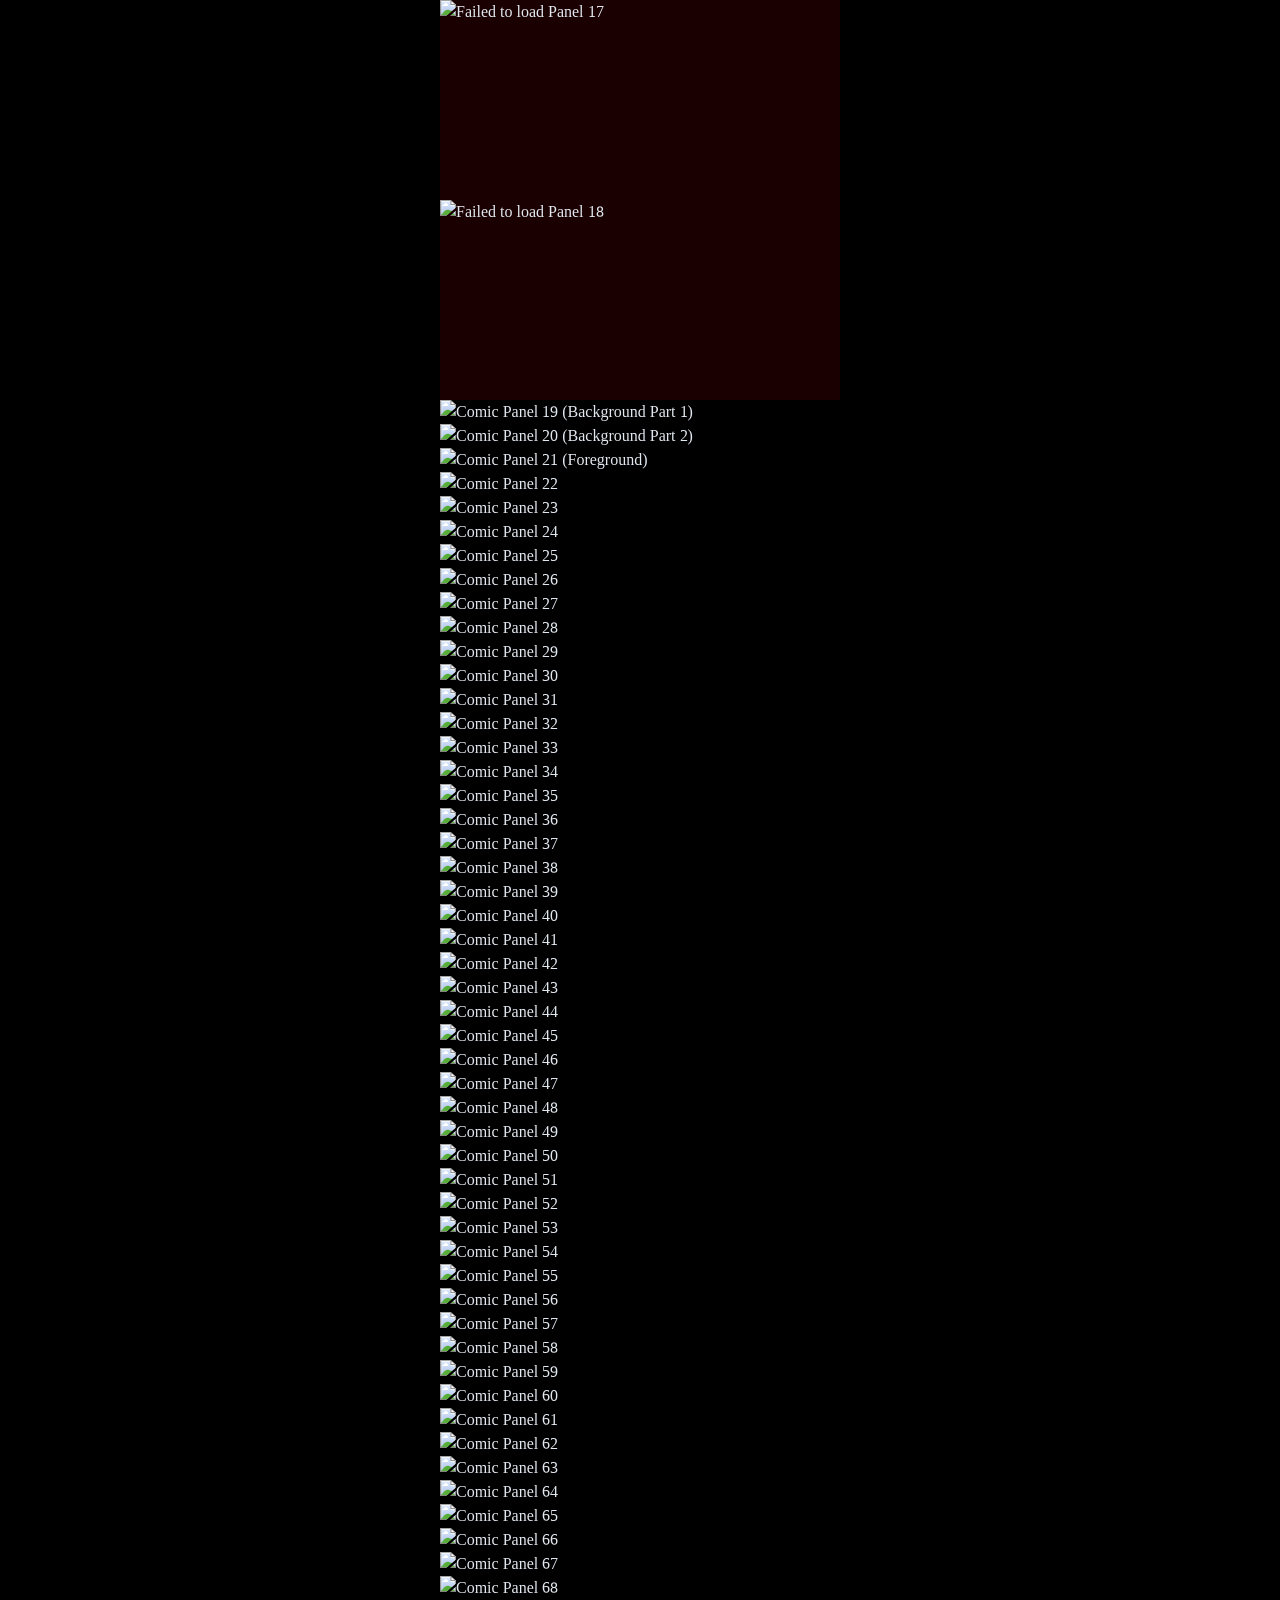
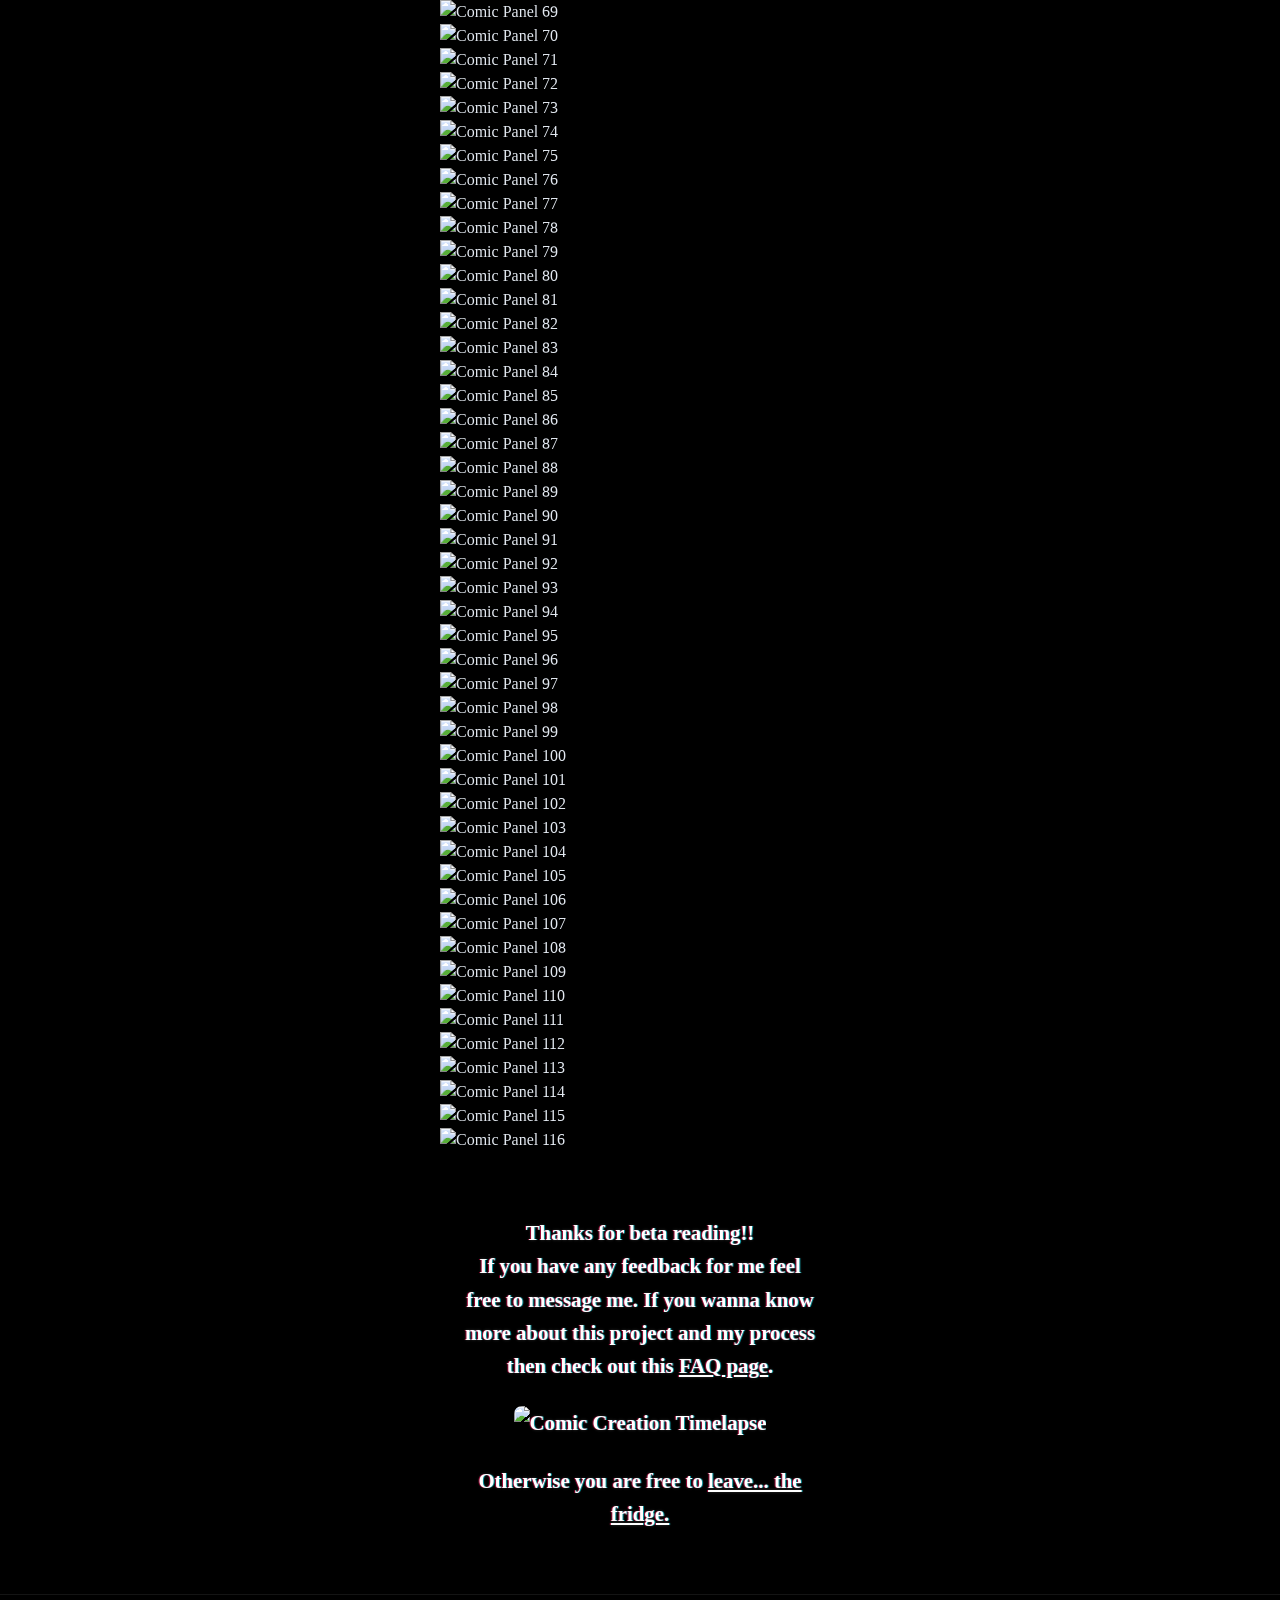
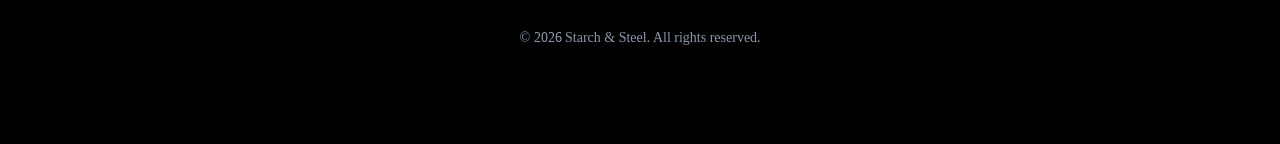
==== commit da57ec7c: "Enlarge FAQ questions, revert FAQ glows to white, match food bio page headers with glowing gold back" ====
--- a/bio.html
+++ b/bio.html
@@ -8,7 +8,7 @@
     <meta http-equiv="Cache-Control" content="no-cache, no-store, must-revalidate">
     <meta http-equiv="Pragma" content="no-cache">
     <meta http-equiv="Expires" content="0">
-    <link rel="stylesheet" href="bio.css?v=8">
+    <link rel="stylesheet" href="bio.css?v=9">
     <meta name="theme-color" content="#000000">
 </head>
 <body>
--- a/bio.css
+++ b/bio.css
@@ -97,7 +97,8 @@
 }
 
 .back-button:hover {
-    color: var(--text-secondary);
+    color: #ffcc00;
+    text-shadow: 0 0 8px rgba(255, 204, 0, 0.55);
 }
 
 .header-title {
@@ -108,7 +109,7 @@
     font-family: 'RetroNumbers', 'Georgia', 'Times New Roman', Times, serif;
     font-weight: bold;
     text-transform: uppercase;
-    text-shadow: 0 0 8px rgba(255, 255, 255, 0.35);
+    text-shadow: 0 0 12px rgba(255, 255, 255, 0.7);
     justify-self: center;
 }
 
